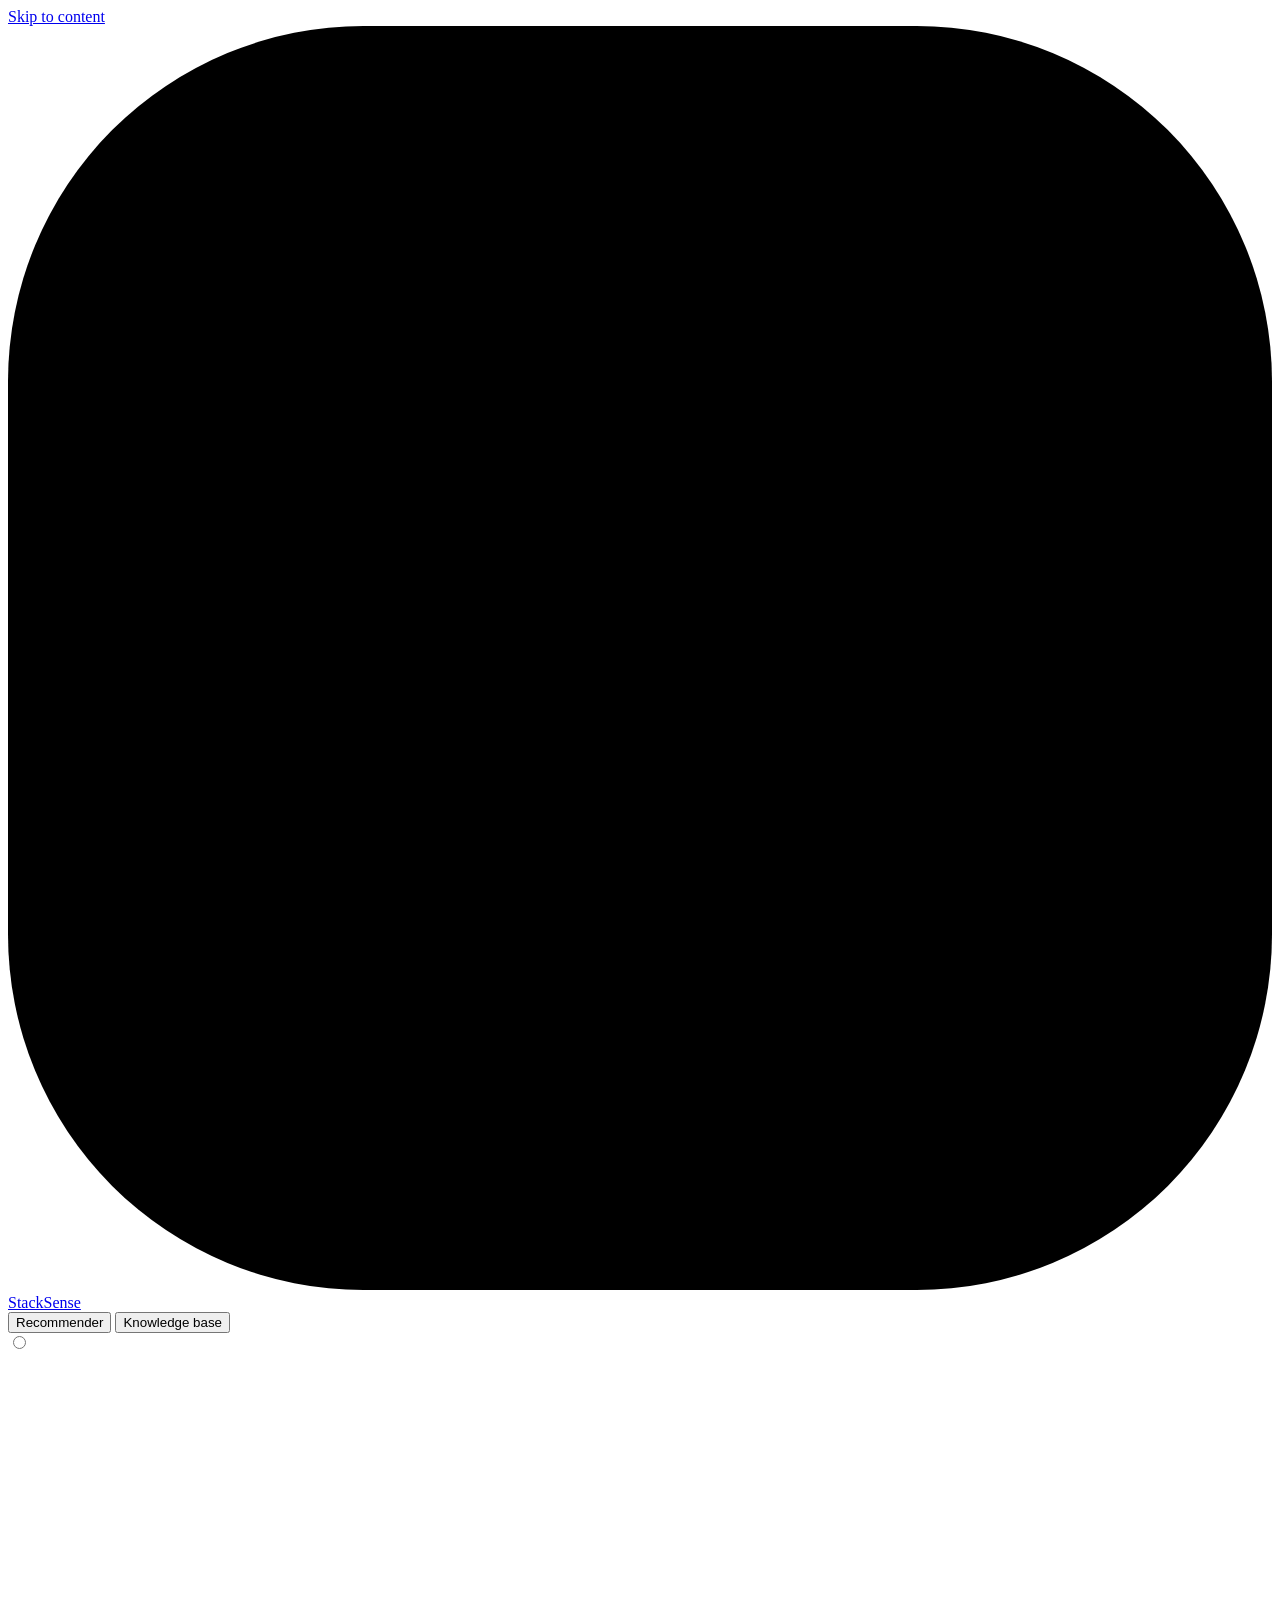
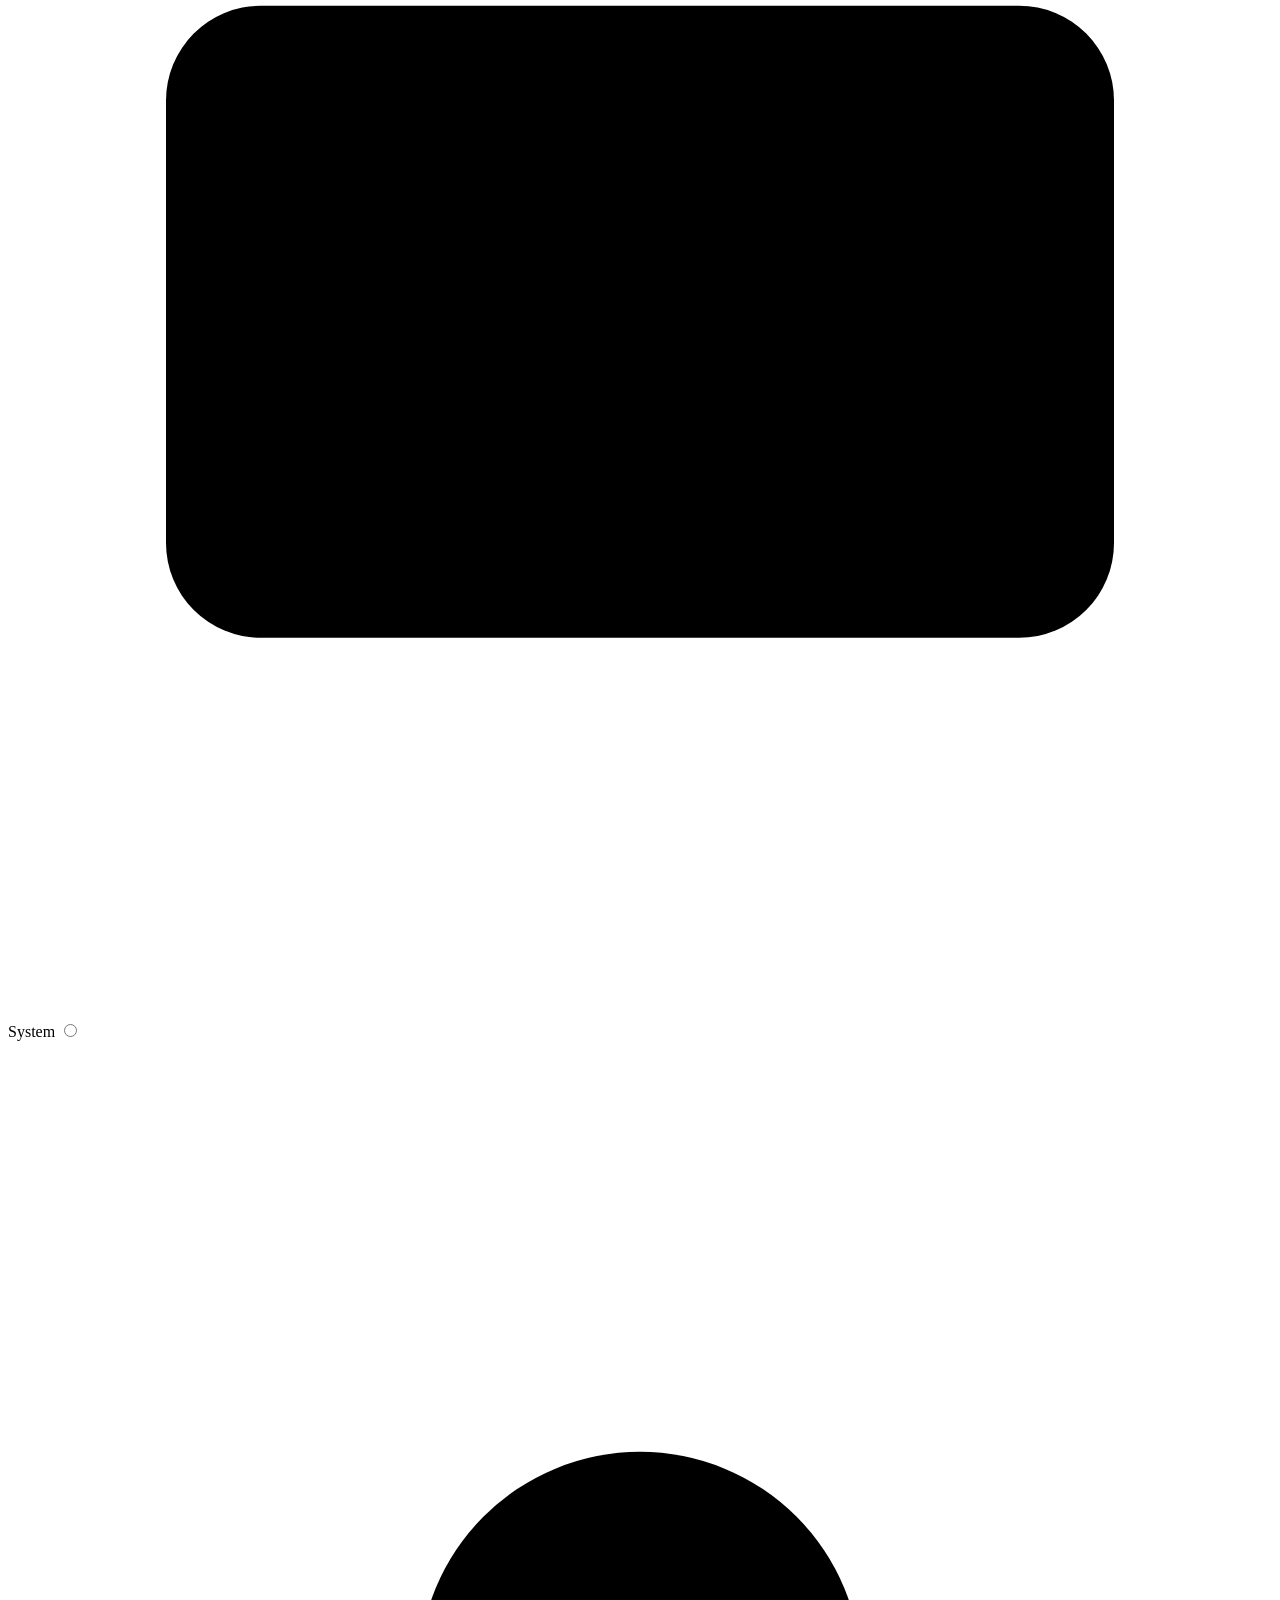
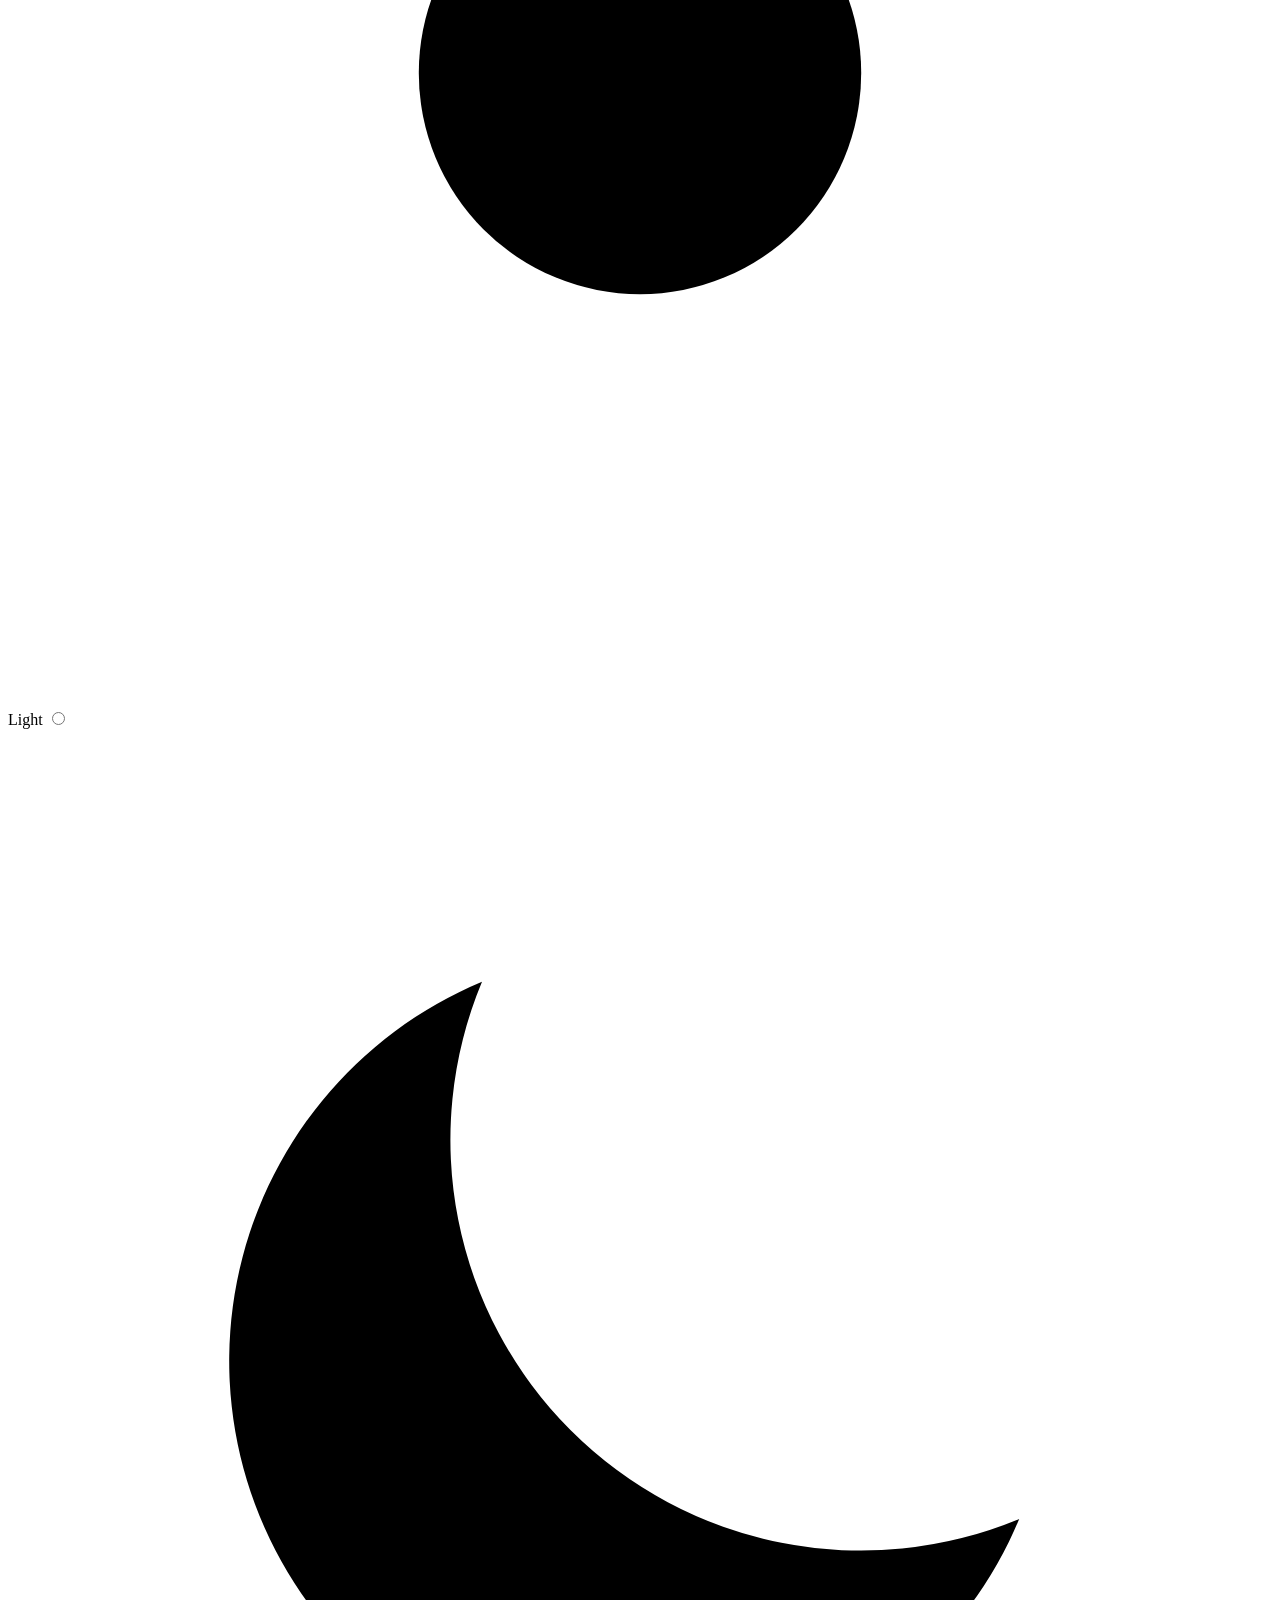
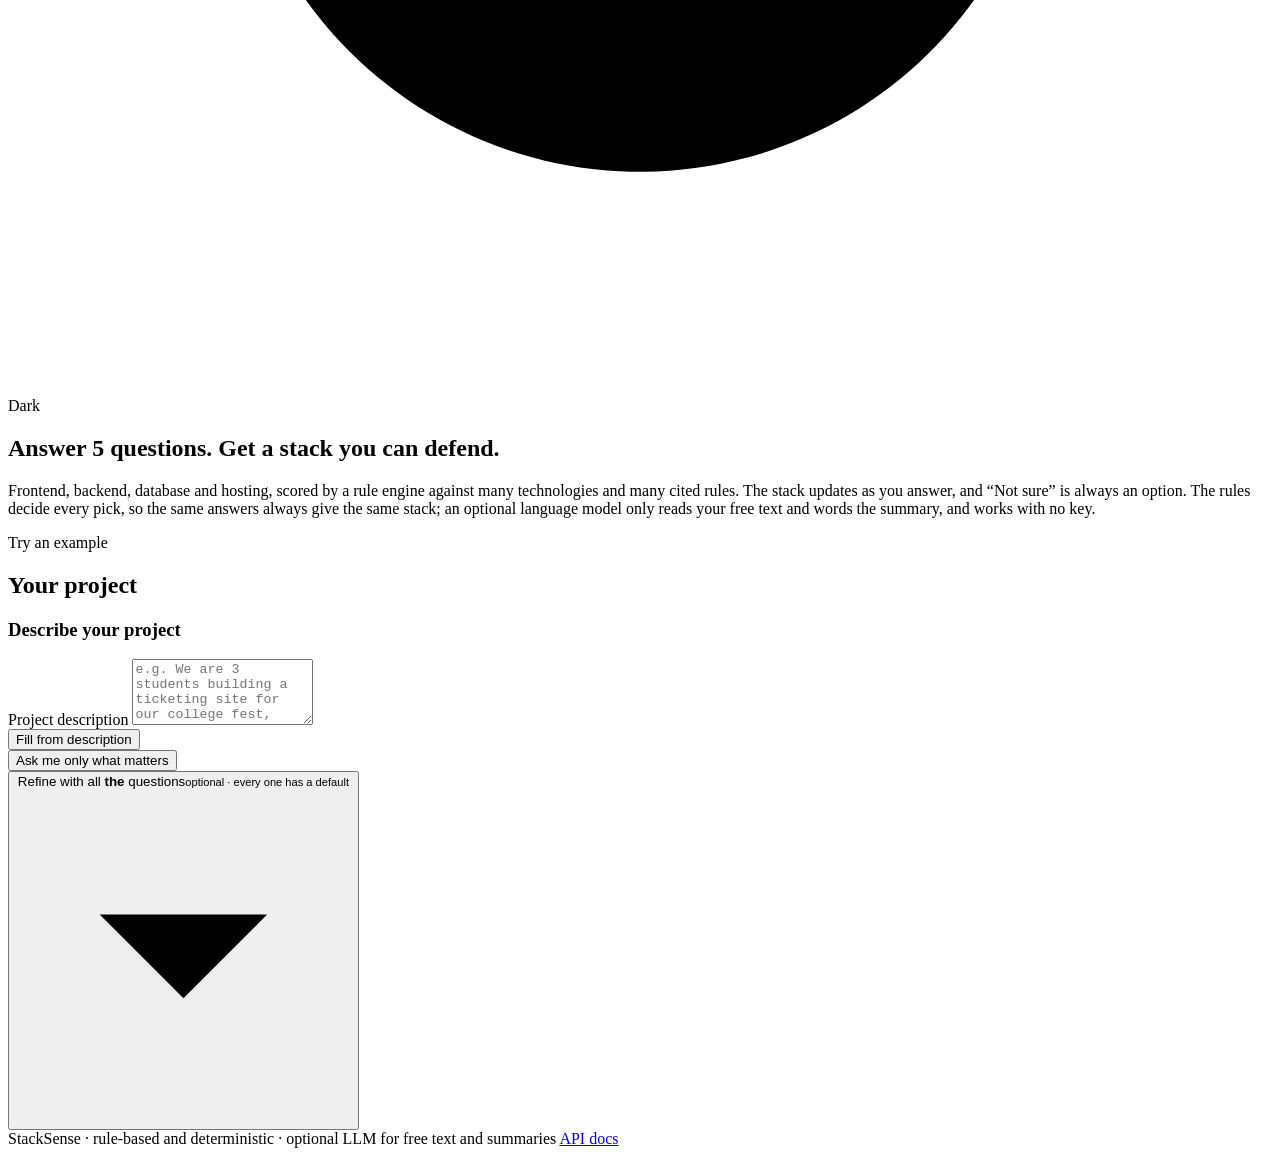
==== app/static/index.html @ 048b0ef7 "Add the web app: API and pages" ====
<!doctype html>
<html lang="en">
<head>
  <meta charset="utf-8">
  <meta name="viewport" content="width=device-width, initial-scale=1">
  <title>StackSense: a tech stack you can defend</title>
  <meta name="description" content="Answer 5 questions (or say Not sure) and StackSense picks a frontend, backend, database and hosting platform with a deterministic, source-cited engine. The rules decide every pick, so the same answers always give the same stack.">
  <meta name="color-scheme" content="light dark">
  <meta name="theme-color" content="#faf7f2" media="(prefers-color-scheme: light)">
  <meta name="theme-color" content="#140d18" media="(prefers-color-scheme: dark)">
  <link rel="icon" href="data:image/svg+xml,%3Csvg xmlns='http://www.w3.org/2000/svg' viewBox='0 0 32 32'%3E%3Crect width='32' height='32' rx='8' fill='%233a1546'/%3E%3Cpath d='M8 10h16M8 16h12M8 22h8' stroke='%23d6ab55' stroke-width='3' stroke-linecap='round'/%3E%3C/svg%3E">
  <link rel="preload" href="/static/fonts/geist-latin.woff2" as="font" type="font/woff2" crossorigin>
  <link rel="stylesheet" href="/static/fonts/fonts.css">
  <link rel="stylesheet" href="/static/styles.css">
  <script>
    /* Apply the saved theme before first paint so the page never flashes the wrong colours. */
    (function () {
      var t = null;
      try { t = new URLSearchParams(location.search).get("theme") || localStorage.getItem("ss-theme"); } catch (e) {}
      if (t === "light" || t === "dark") document.documentElement.setAttribute("data-theme", t);
    })();
  </script>
</head>
<body>
  <a class="skip" href="#main">Skip to content</a>

  <header class="top">
    <div class="top-in">
      <a class="brand" href="#" data-go="app" aria-label="StackSense home">
        <svg class="brand-mark" viewBox="0 0 32 32" aria-hidden="true"><rect width="32" height="32" rx="9"/><path d="M8 10.5h16M8 16h11.5M8 21.5h7"/></svg>
        <span>StackSense</span>
      </a>
      <nav class="nav" aria-label="Main">
        <button class="nav-b" type="button" data-view="app" aria-current="page">Recommender</button>
        <button class="nav-b" type="button" data-view="kb">Knowledge base</button>
      </nav>
      <div class="theme" role="radiogroup" aria-label="Colour theme">
        <label title="Follow system"><input type="radio" name="theme" value="auto"><svg viewBox="0 0 20 20" aria-hidden="true"><rect x="2.5" y="4" width="15" height="10" rx="1.5"/><path d="M7 17h6"/></svg><span class="sr-only">System</span></label>
        <label title="Light"><input type="radio" name="theme" value="light"><svg viewBox="0 0 20 20" aria-hidden="true"><circle cx="10" cy="10" r="3.5"/><path d="M10 2v2M10 16v2M2 10h2M16 10h2M4.3 4.3l1.4 1.4M14.3 14.3l1.4 1.4M4.3 15.7l1.4-1.4M14.3 5.7l1.4-1.4"/></svg><span class="sr-only">Light</span></label>
        <label title="Dark"><input type="radio" name="theme" value="dark"><svg viewBox="0 0 20 20" aria-hidden="true"><path d="M16 12.5A6.5 6.5 0 0 1 7.5 4a6.5 6.5 0 1 0 8.5 8.5z"/></svg><span class="sr-only">Dark</span></label>
      </div>
    </div>
  </header>

  <main id="main" tabindex="-1">
    <section id="view-app" class="view active" aria-label="Recommender">
      <div class="work">
        <div class="side">
        <div class="intro">
          <h1>Answer 5 questions. Get a stack you can defend.</h1>
          <p class="lead">Frontend, backend, database and hosting, scored by a rule engine against <span id="n-tech">many</span> technologies and <span id="n-rules">many</span> cited rules. The stack updates as you answer, and “Not sure” is always an option. The rules decide every pick, so the same answers always give the same stack; an optional language model only reads your free text and words the summary, and works with no key.</p>
          <div class="examples" id="examples-wrap">
            <span class="ex-label">Try an example</span>
            <div class="ex-row" id="examples"></div>
          </div>
        </div>
        <aside class="ask" aria-labelledby="ask-h">
          <h2 id="ask-h" class="sr-only">Your project</h2>
          <section class="brief" aria-labelledby="brief-h">
            <h3 id="brief-h">Describe your project</h3>
            <label for="brief-text" class="sr-only">Project description</label>
            <textarea id="brief-text" rows="4" maxlength="4000" placeholder="e.g. We are 3 students building a ticketing site for our college fest, about 20,000 visitors a day, ₹5,000 a month for hosting. We know React and Node."></textarea>
            <div class="brief-row"><button type="button" id="brief-btn" class="ex">Fill from description</button><span id="brief-llm" class="muted small"></span></div>
            <div id="brief-out" hidden aria-live="polite"></div>
          </section>
          <form id="quick" autocomplete="off" novalidate></form>
          <div class="asknext">
            <button type="button" id="asknext-btn" class="link-btn">Ask me only what matters</button>
            <div id="asknext-out" hidden aria-live="polite"></div>
          </div>
          <div class="refine-wrap">
            <button type="button" id="refine-toggle" class="refine-toggle" aria-expanded="false" aria-controls="refine">
              <span>Refine with all <b id="n-q">the</b> questions</span><small id="refine-count">optional · every one has a default</small>
              <svg viewBox="0 0 16 16" aria-hidden="true"><path d="M4 6l4 4 4-4"/></svg>
            </button>
            <div id="refine" class="refine" hidden>
              <form id="form" autocomplete="off" novalidate></form>
              <button id="reset" class="link-btn" type="button">Reset every answer to its default</button>
            </div>
          </div>
        </aside>
        </div>

        <section id="out" class="out" aria-label="Recommendation" aria-live="polite"></section>
      </div>
    </section>

    <section id="view-kb" class="view" aria-label="Knowledge base"></section>
  </main>

  <div class="sumbar" id="sumbar" hidden>
    <button type="button" class="sb-in" id="sumbar-btn">
      <span class="sb-picks" id="sumbar-picks"></span>
      <span class="sb-cost"><b class="mono" id="sumbar-cost"></b><small><i class="sb-dot" aria-hidden="true"></i><span class="sb-st">Full result</span></small></span>
    </button>
  </div>
  <div id="gpop" class="gpop" role="dialog" tabindex="-1" hidden></div>

  <footer class="foot">
    <span>StackSense · rule-based and deterministic · optional LLM for free text and summaries</span>
    <a href="/docs" target="_blank" rel="noopener">API docs</a>
  </footer>
  <script src="/static/share.js"></script>
  <script src="/static/app.js"></script>
</body>
</html>
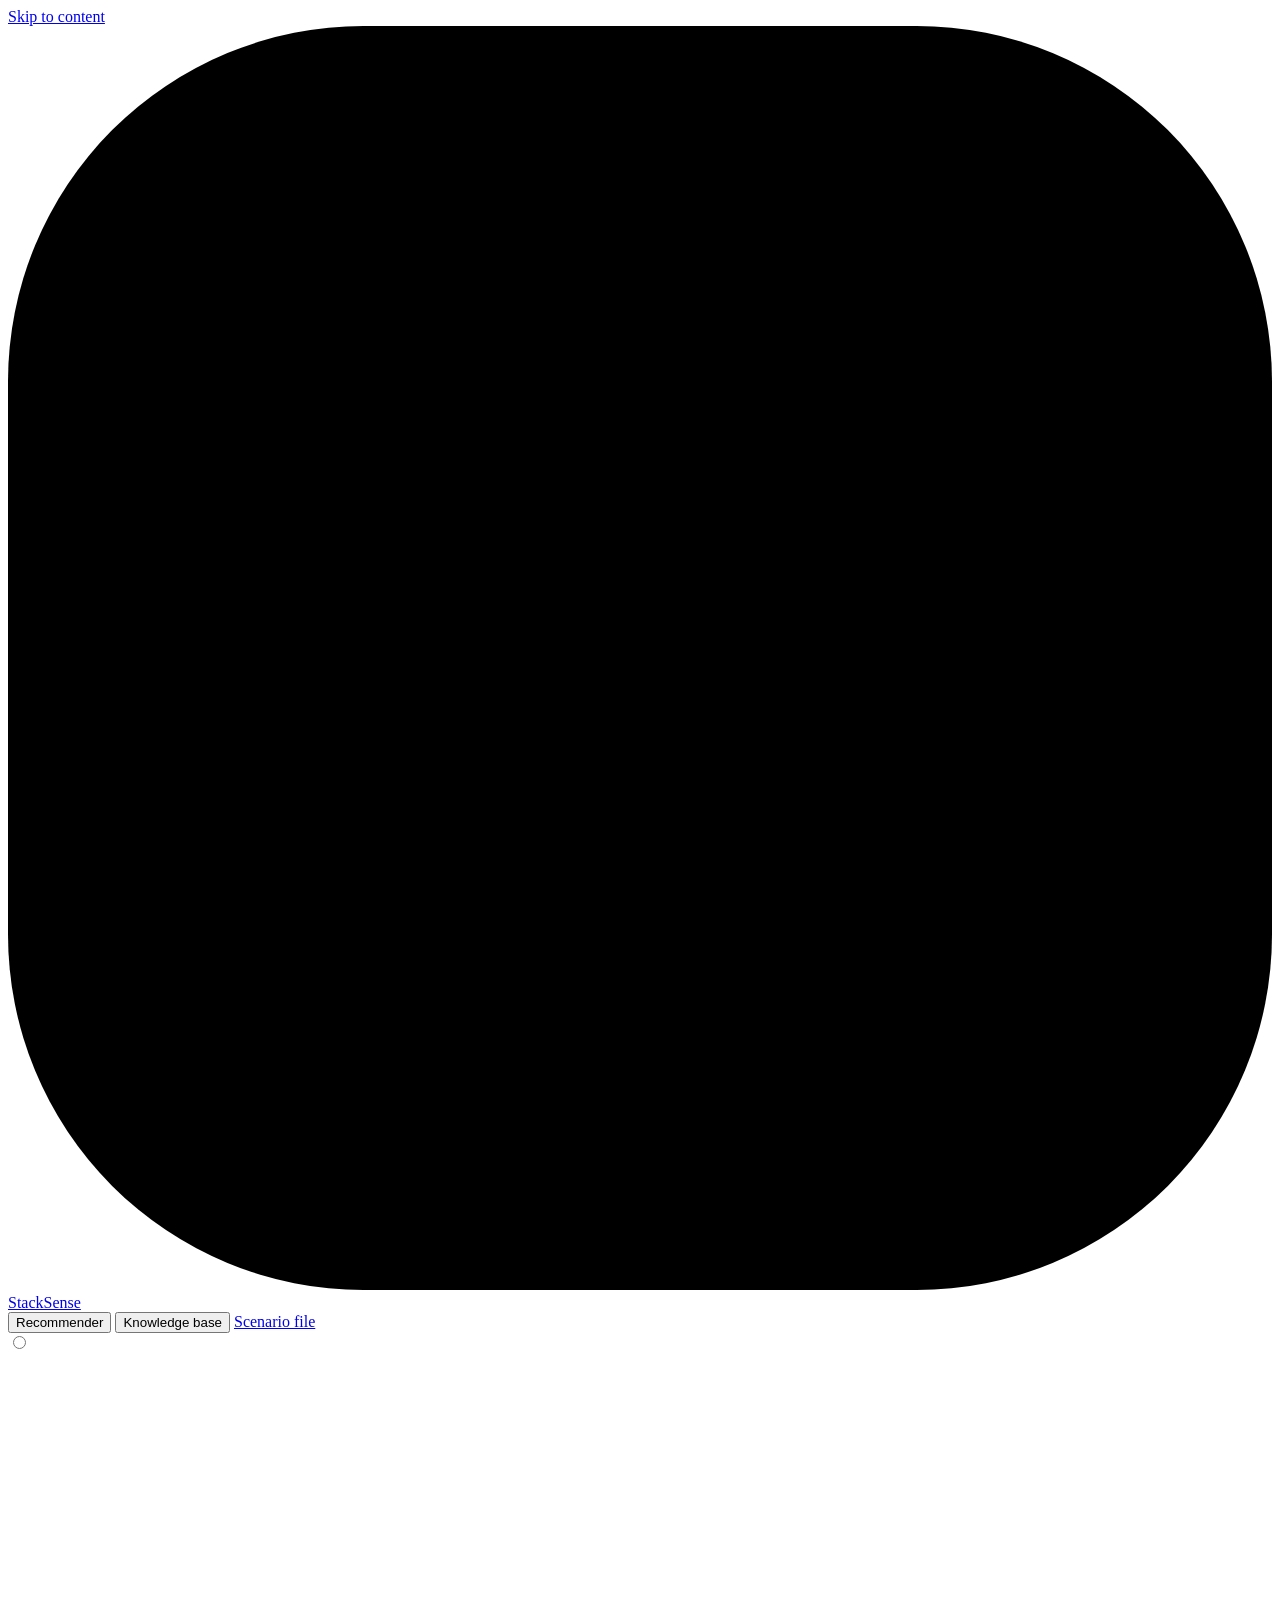
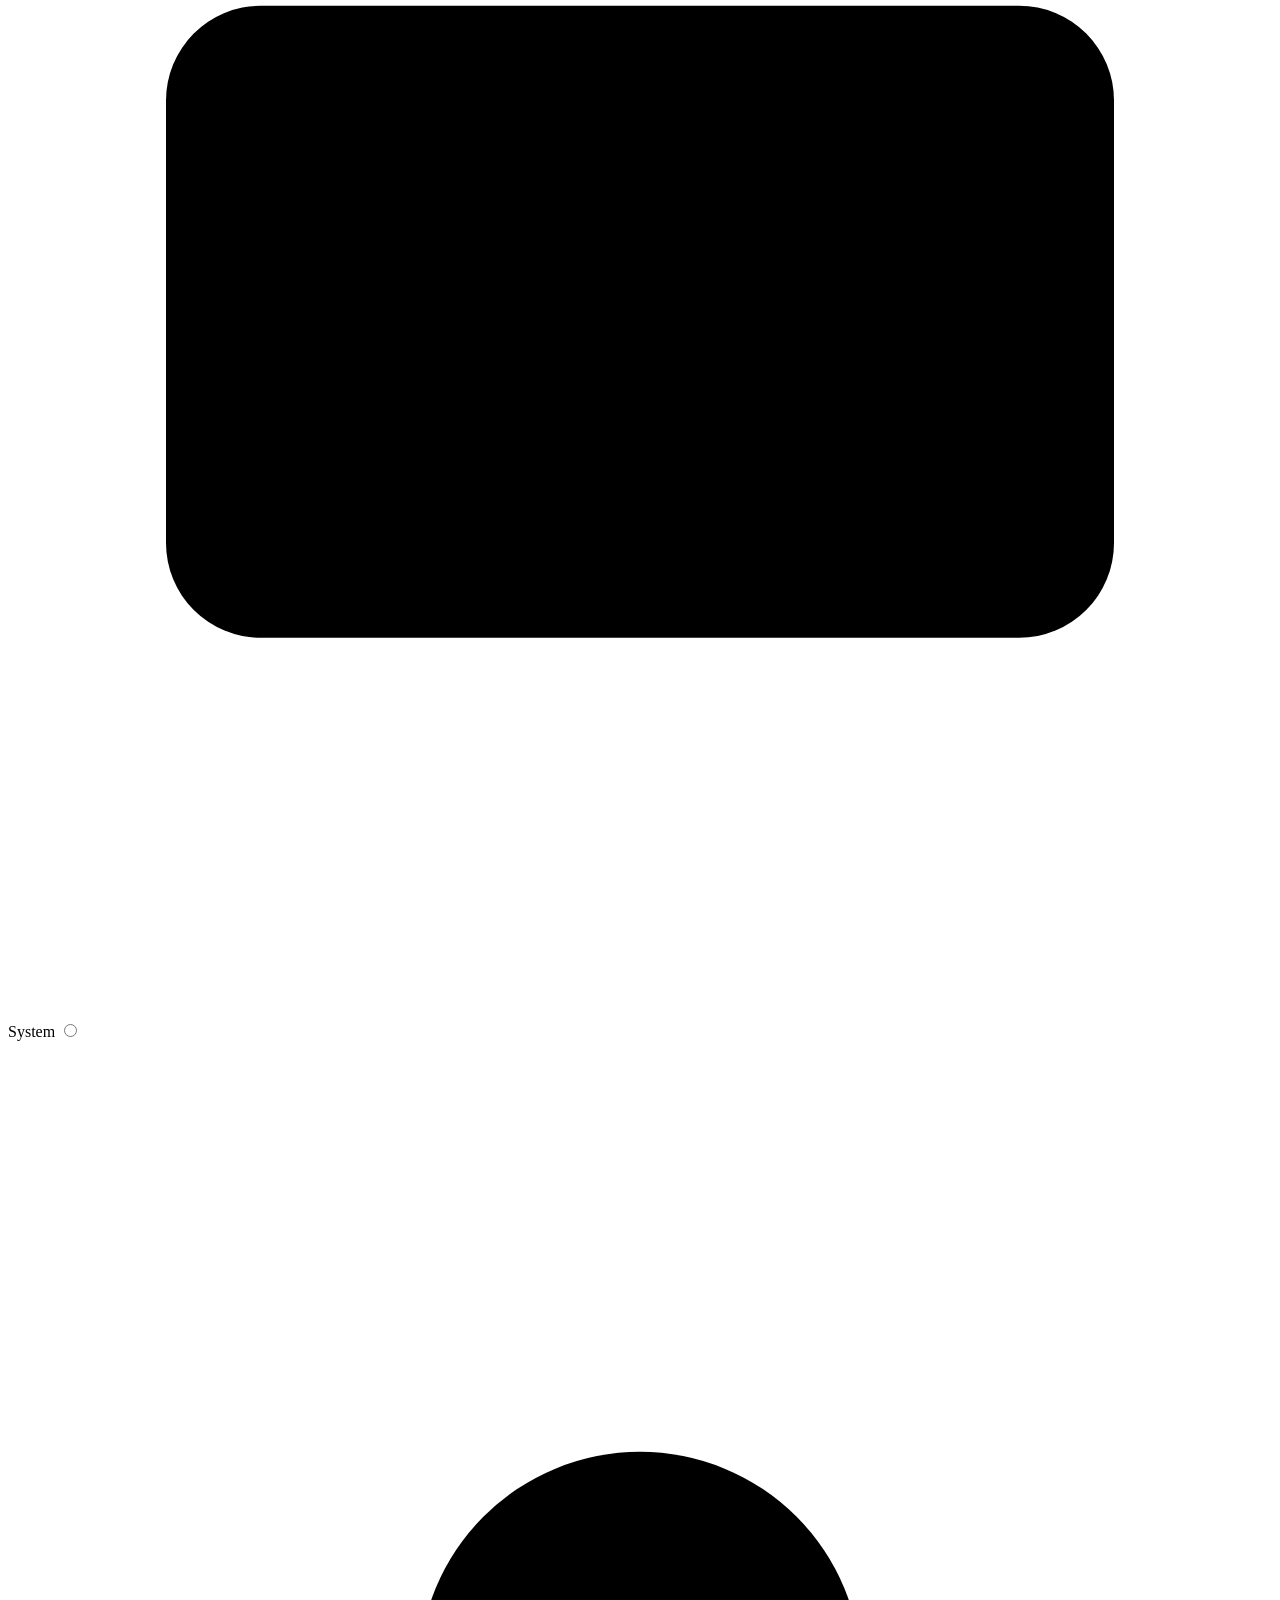
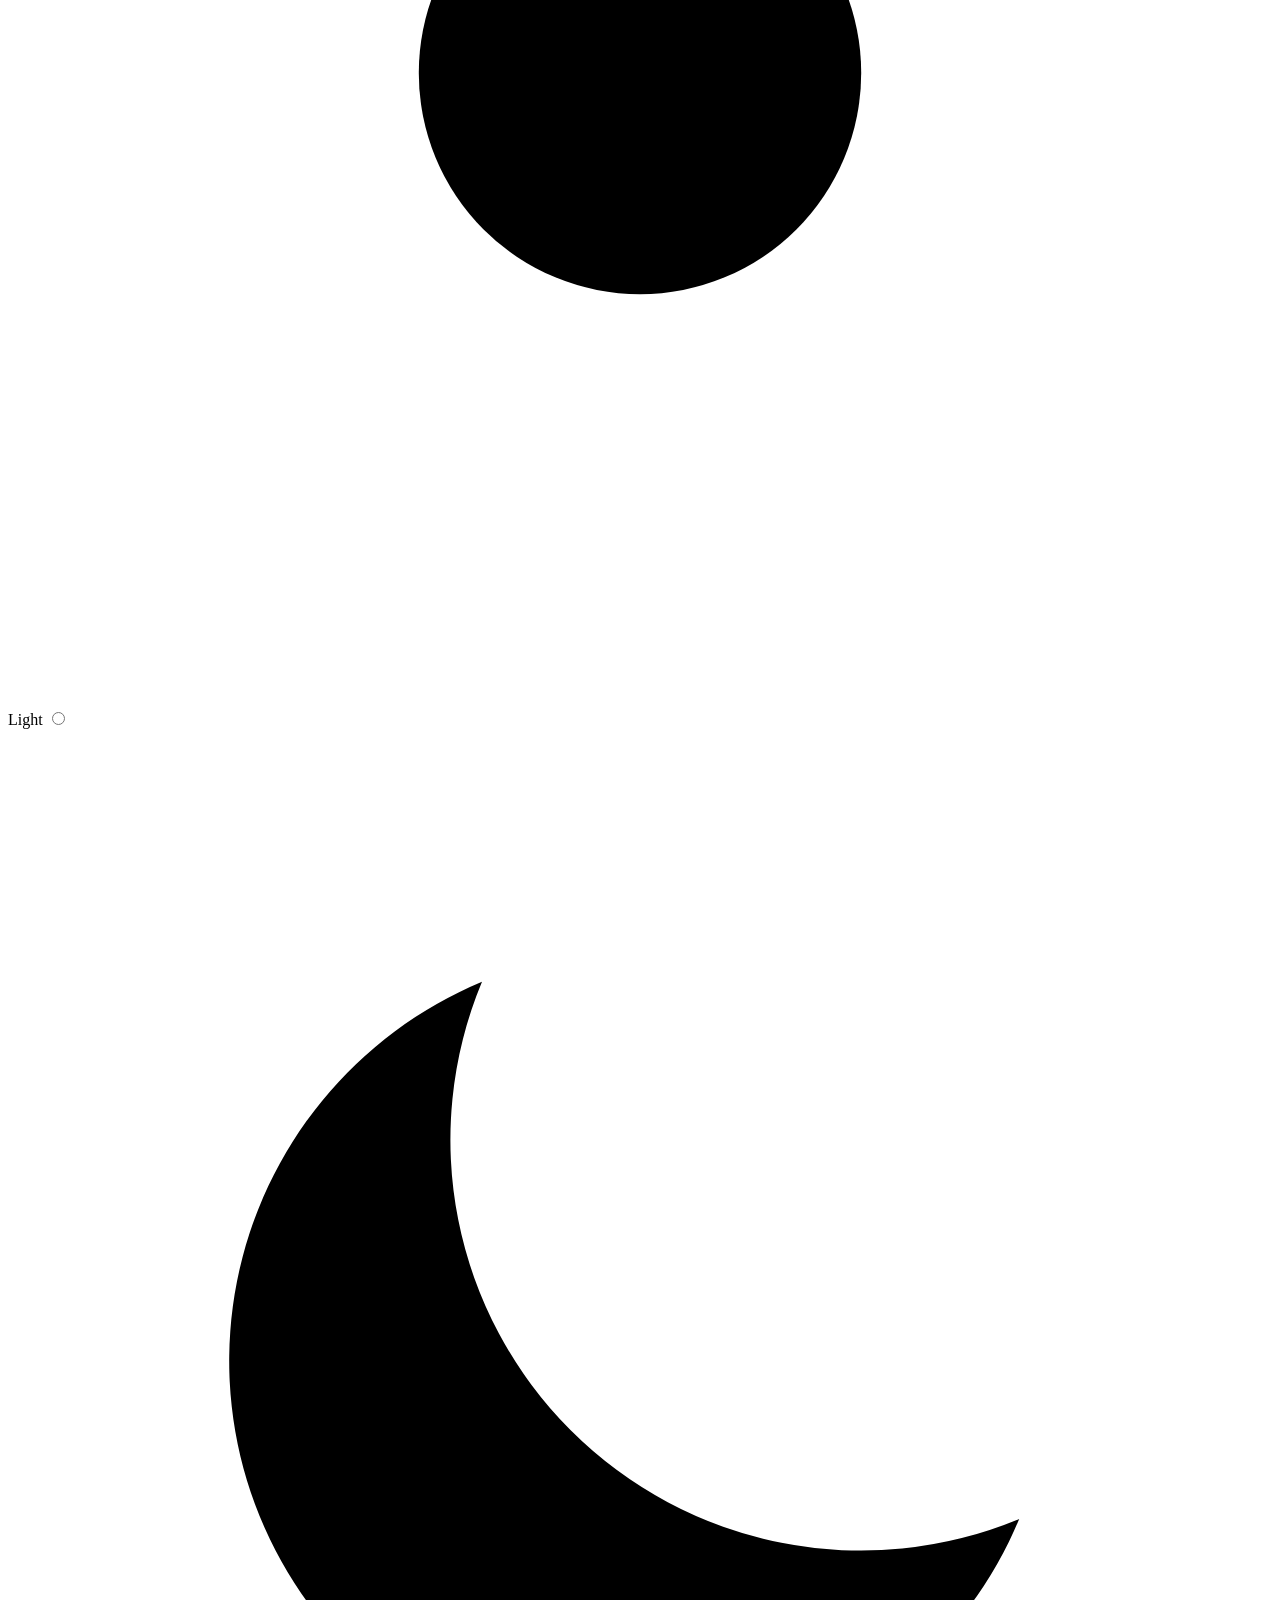
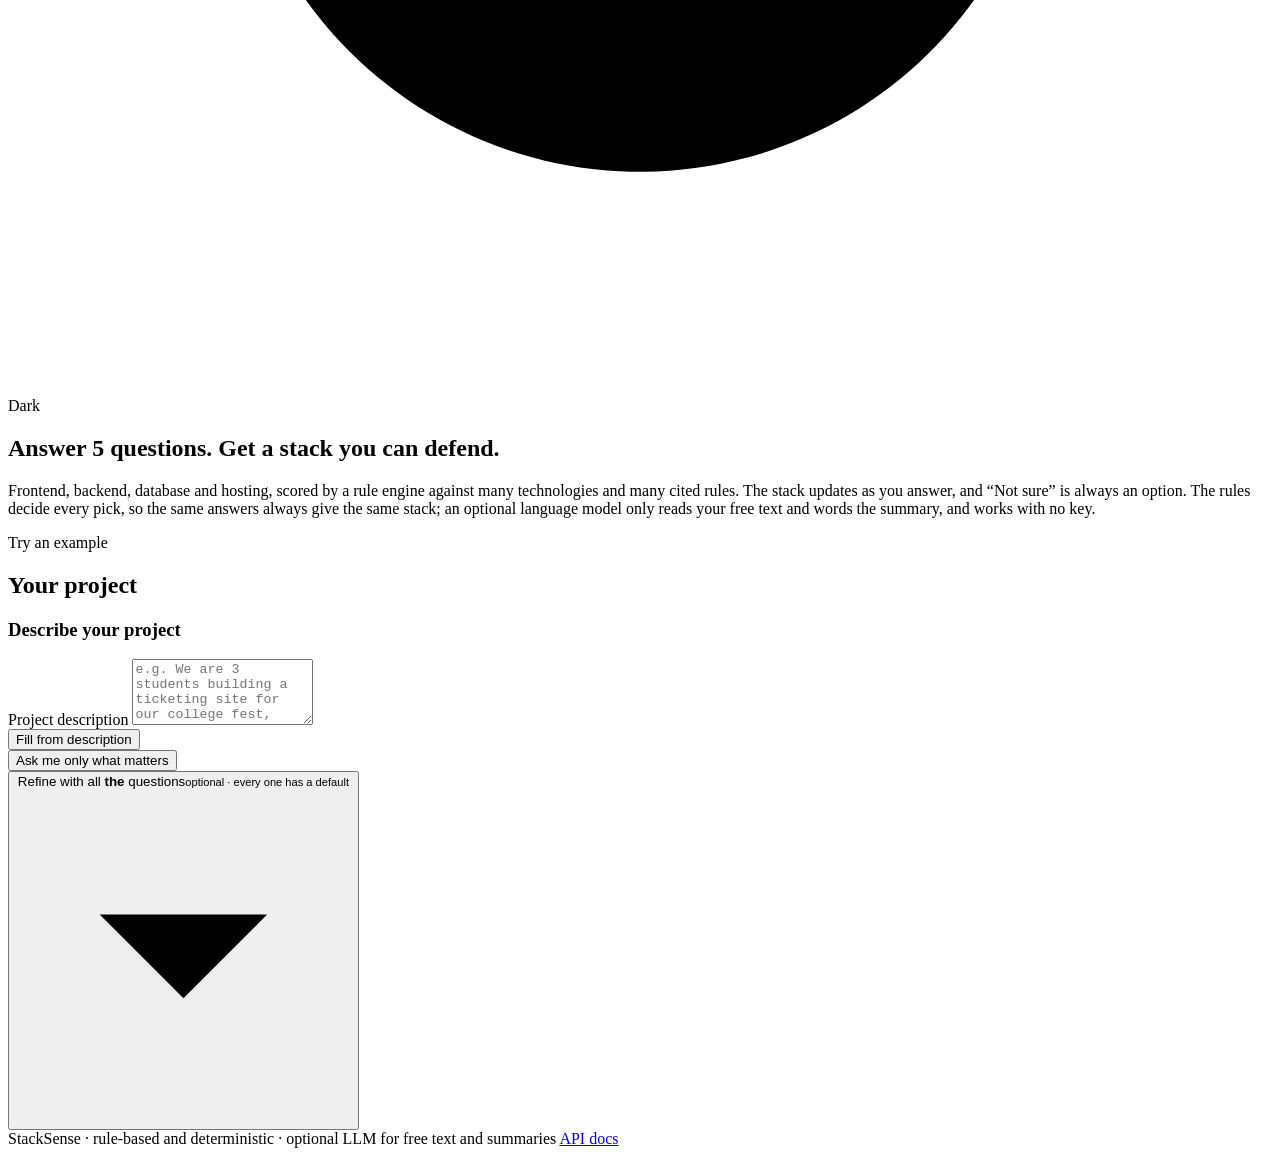
==== commit 27f3a11f: "Link the home page to the scenario page and say plainly when the language model is off - Link the ho" ====
--- a/app/static/index.html
+++ b/app/static/index.html
@@ -33,6 +33,7 @@
       <nav class="nav" aria-label="Main">
         <button class="nav-b" type="button" data-view="app" aria-current="page">Recommender</button>
         <button class="nav-b" type="button" data-view="kb">Knowledge base</button>
+        <a class="nav-b" href="/scenario">Scenario file</a>
       </nav>
       <div class="theme" role="radiogroup" aria-label="Colour theme">
         <label title="Follow system"><input type="radio" name="theme" value="auto"><svg viewBox="0 0 20 20" aria-hidden="true"><rect x="2.5" y="4" width="15" height="10" rx="1.5"/><path d="M7 17h6"/></svg><span class="sr-only">System</span></label>
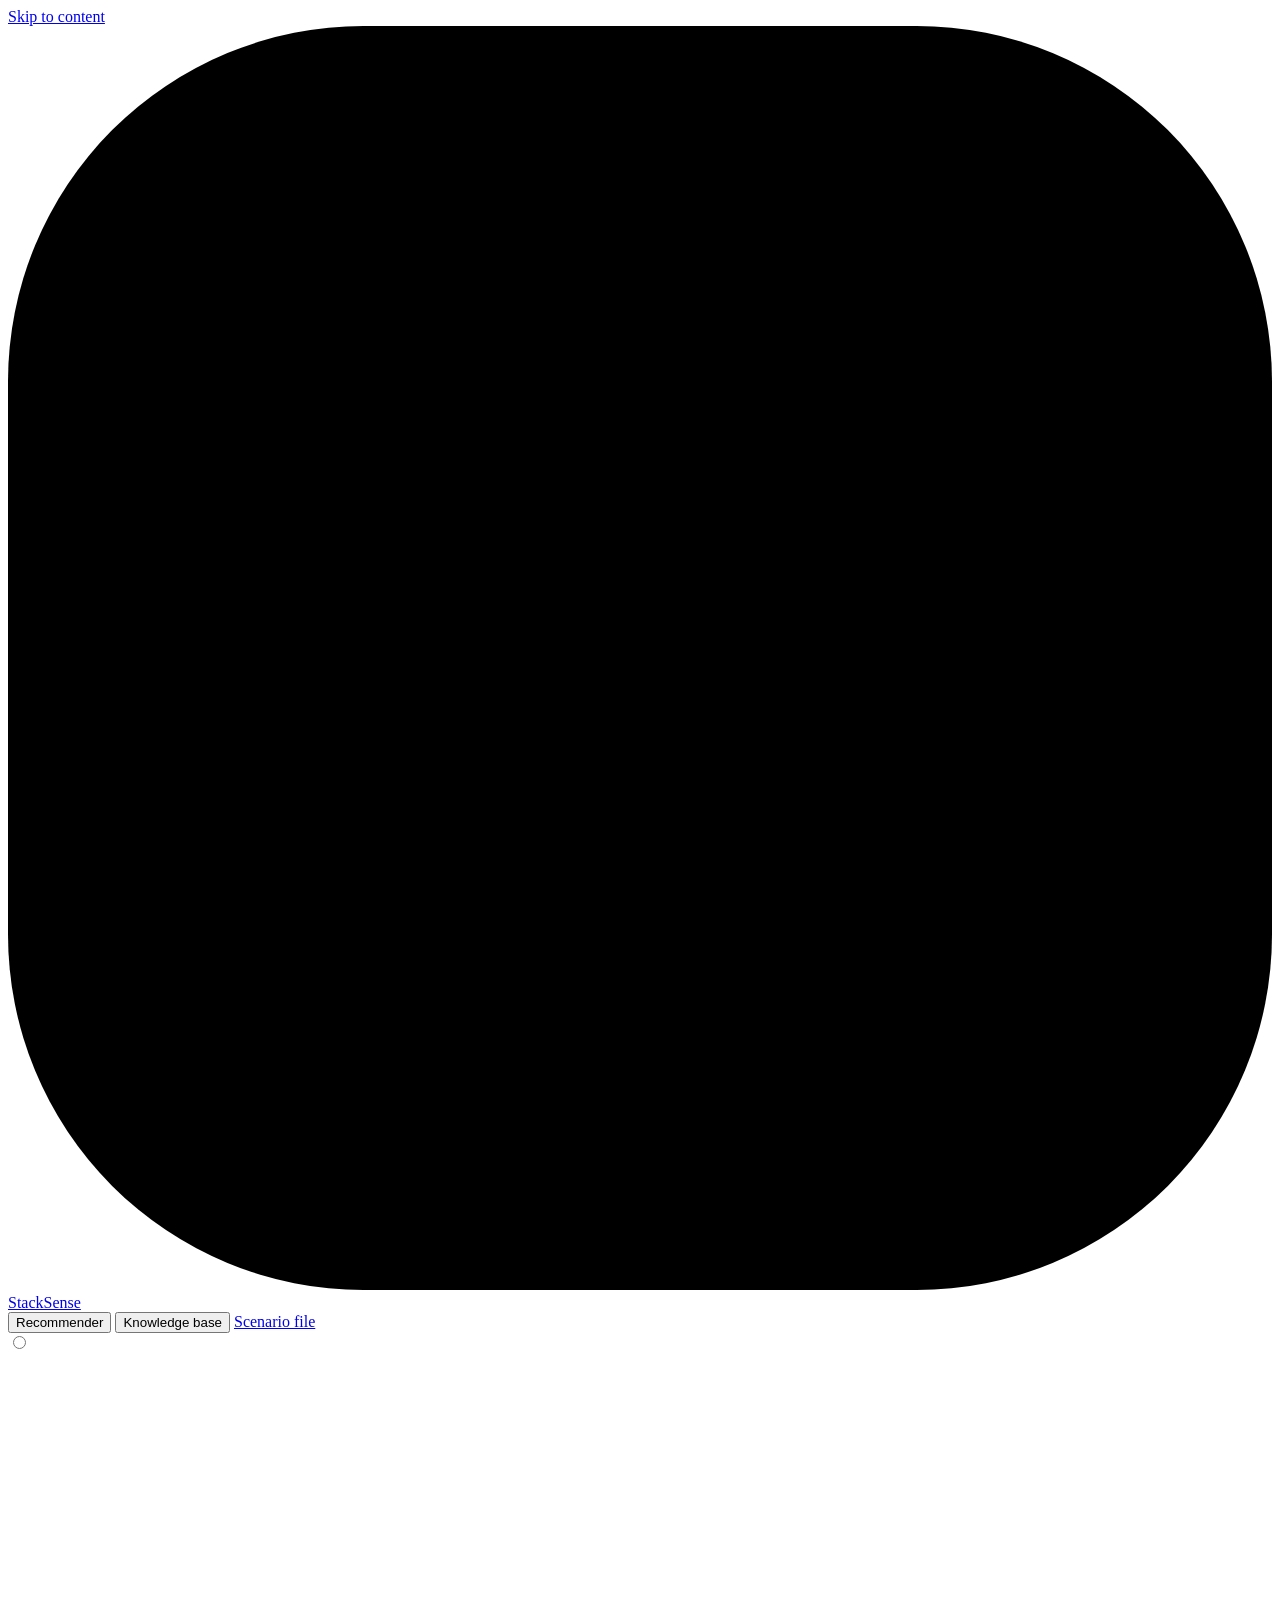
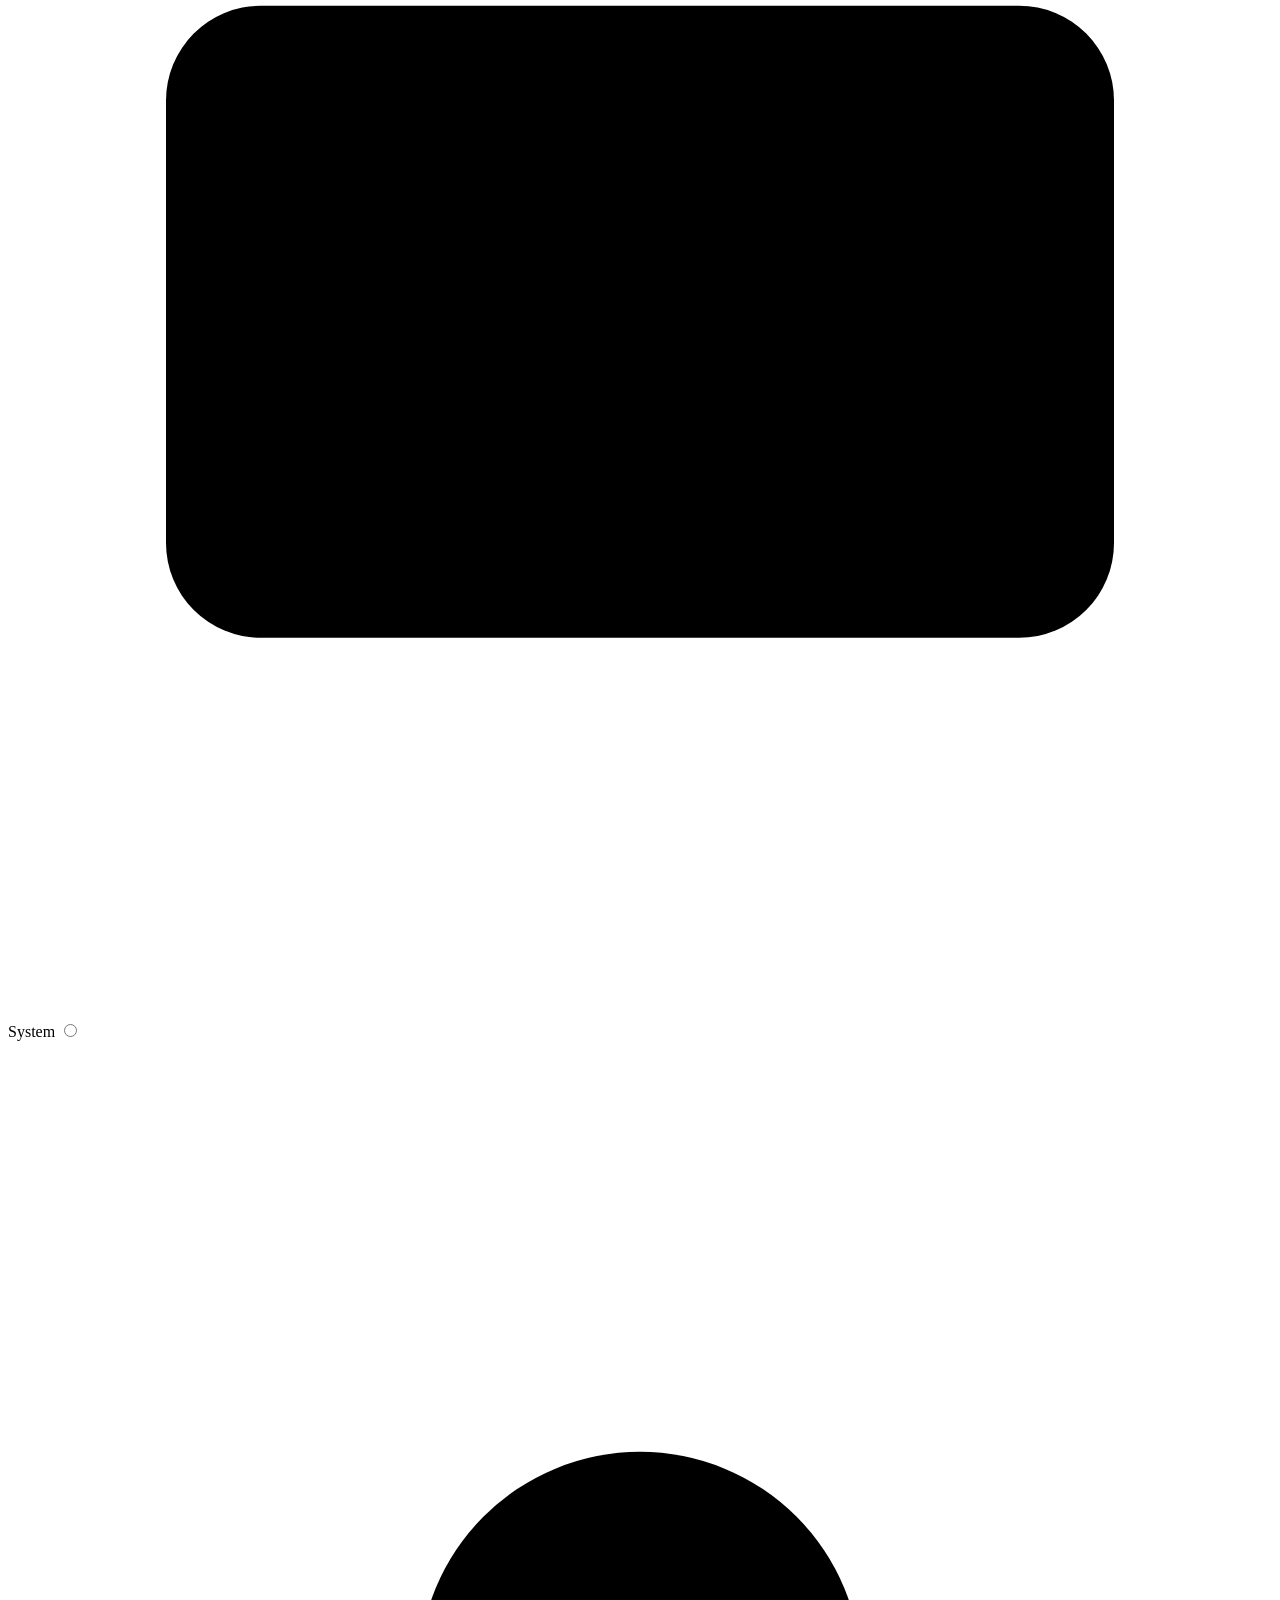
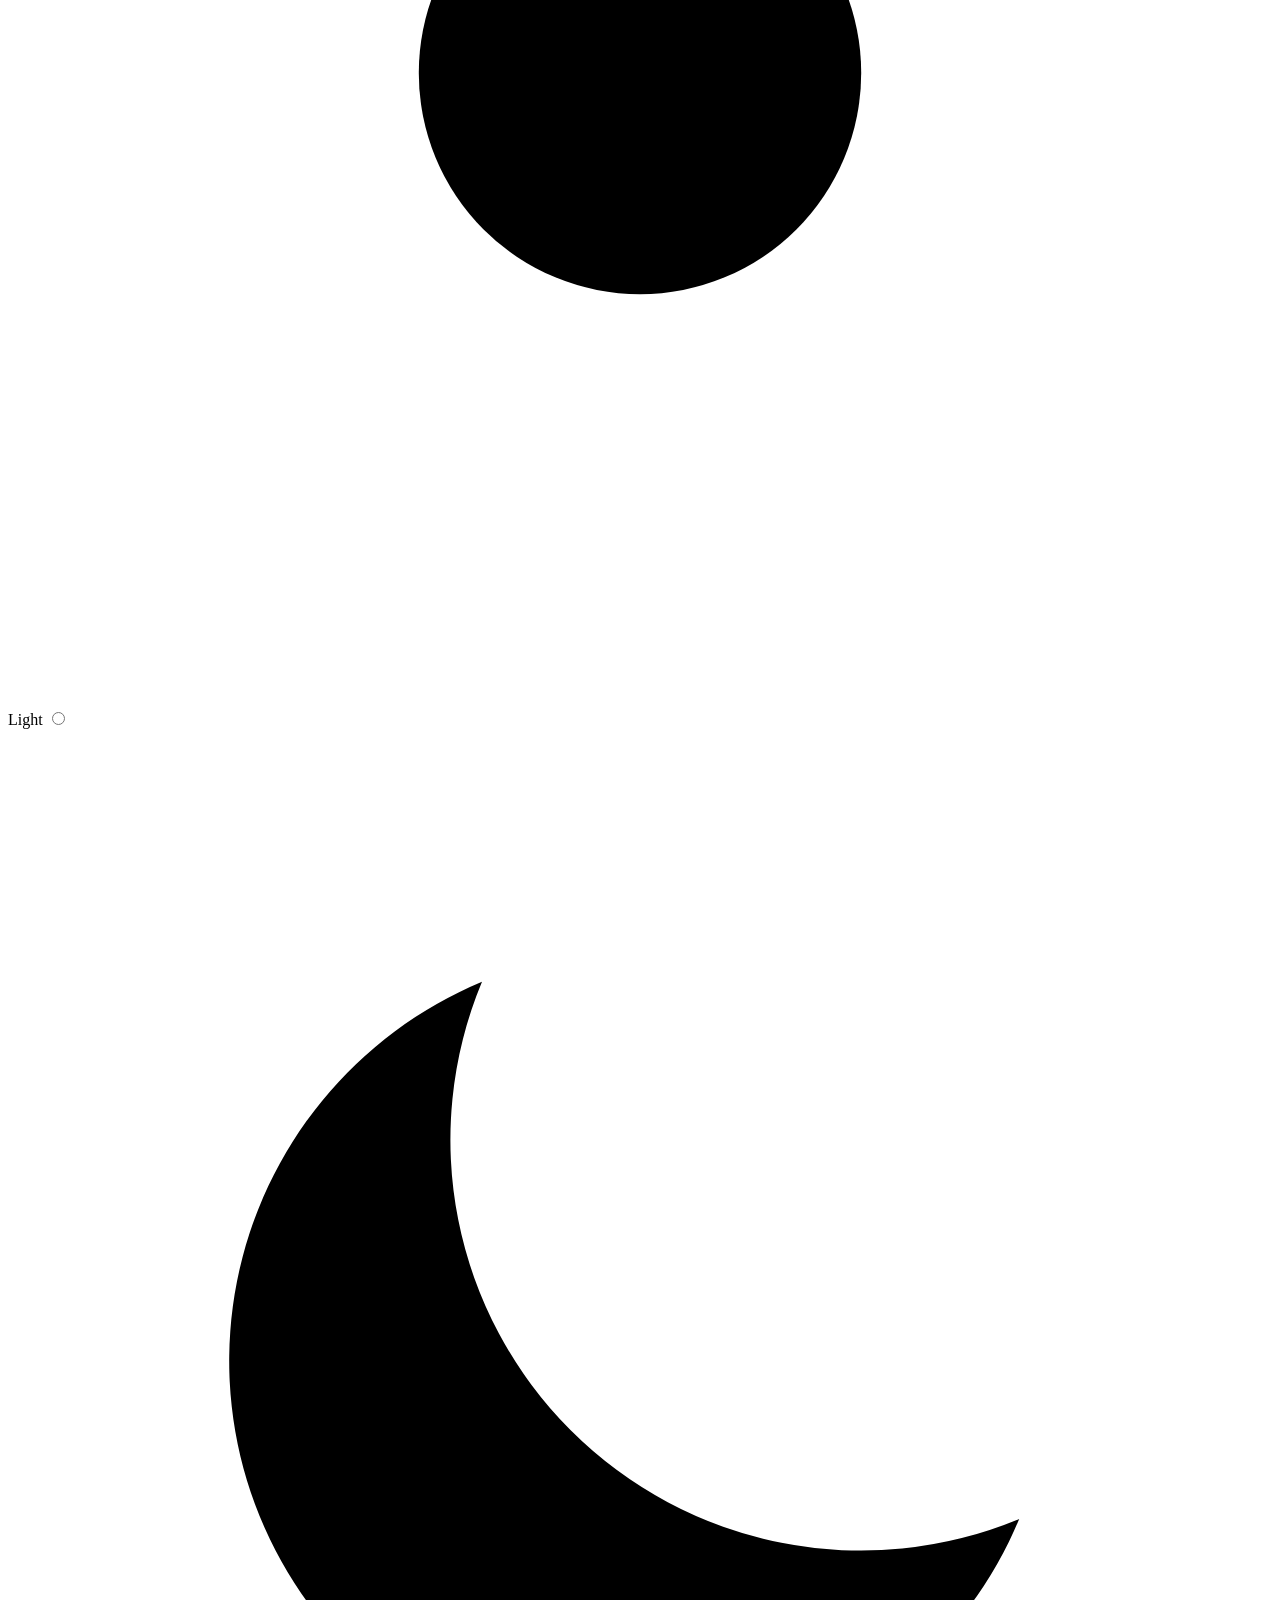
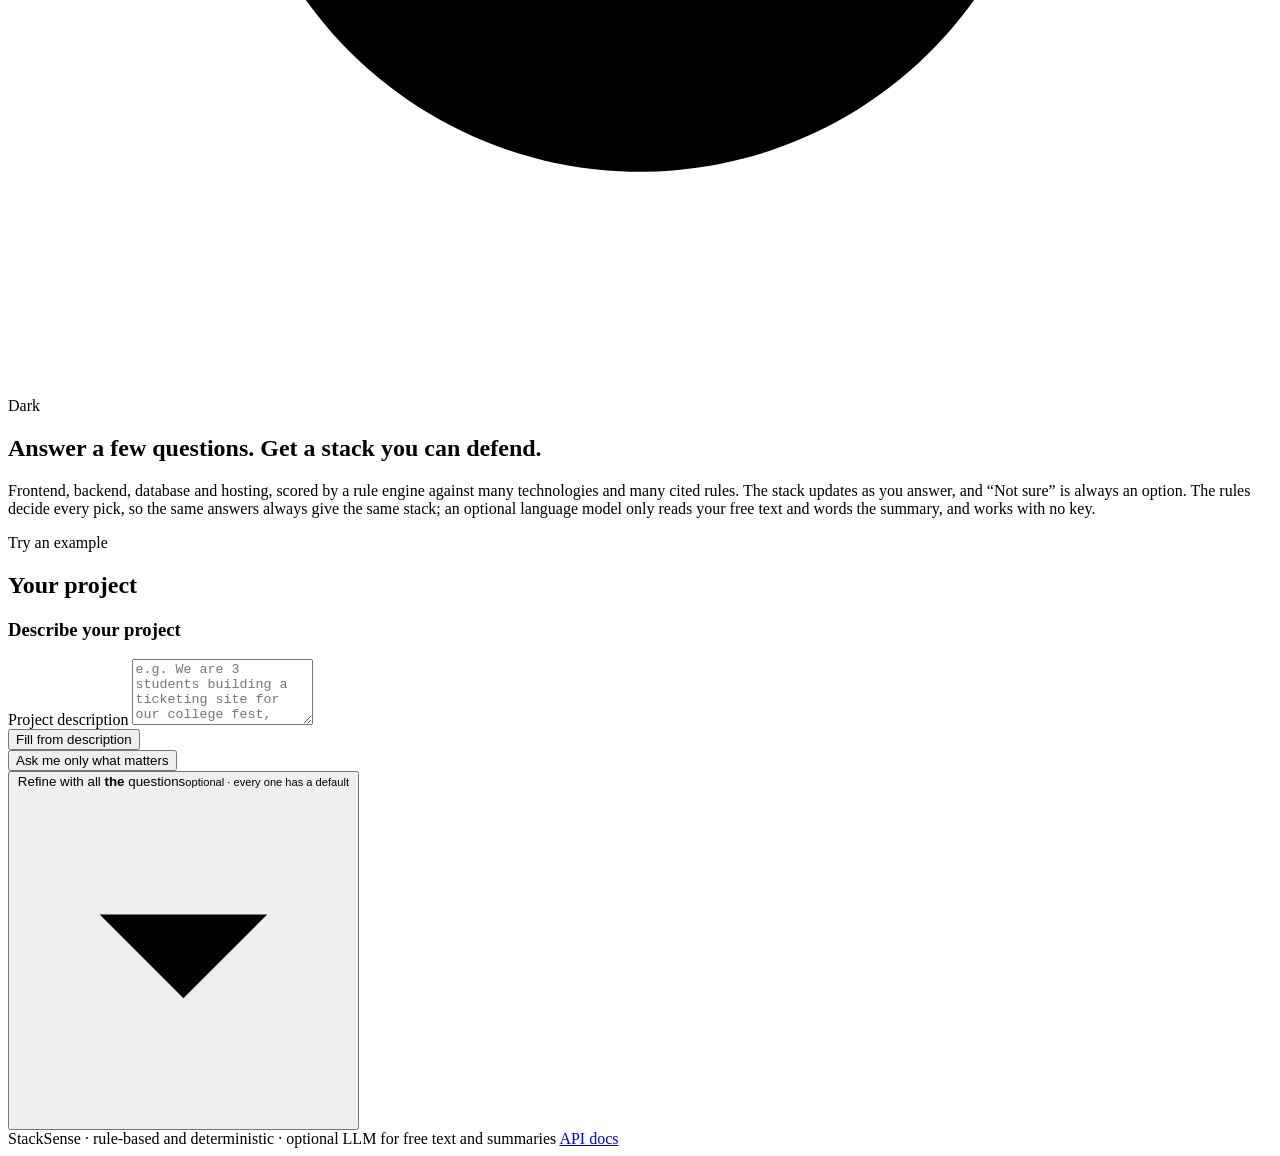
==== commit b0562b98: "Fill the page heading's question count from the quick form, which asks 7 questions, not 5" ====
--- a/app/static/index.html
+++ b/app/static/index.html
@@ -4,7 +4,7 @@
   <meta charset="utf-8">
   <meta name="viewport" content="width=device-width, initial-scale=1">
   <title>StackSense: a tech stack you can defend</title>
-  <meta name="description" content="Answer 5 questions (or say Not sure) and StackSense picks a frontend, backend, database and hosting platform with a deterministic, source-cited engine. The rules decide every pick, so the same answers always give the same stack.">
+  <meta name="description" content="Answer a few questions (or say Not sure) and StackSense picks a frontend, backend, database and hosting platform with a deterministic, source-cited engine. The rules decide every pick, so the same answers always give the same stack.">
   <meta name="color-scheme" content="light dark">
   <meta name="theme-color" content="#faf7f2" media="(prefers-color-scheme: light)">
   <meta name="theme-color" content="#140d18" media="(prefers-color-scheme: dark)">
@@ -48,7 +48,7 @@
       <div class="work">
         <div class="side">
         <div class="intro">
-          <h1>Answer 5 questions. Get a stack you can defend.</h1>
+          <h1>Answer <span id="n-quick">a few</span> questions. Get a stack you can defend.</h1>
           <p class="lead">Frontend, backend, database and hosting, scored by a rule engine against <span id="n-tech">many</span> technologies and <span id="n-rules">many</span> cited rules. The stack updates as you answer, and “Not sure” is always an option. The rules decide every pick, so the same answers always give the same stack; an optional language model only reads your free text and words the summary, and works with no key.</p>
           <div class="examples" id="examples-wrap">
             <span class="ex-label">Try an example</span>
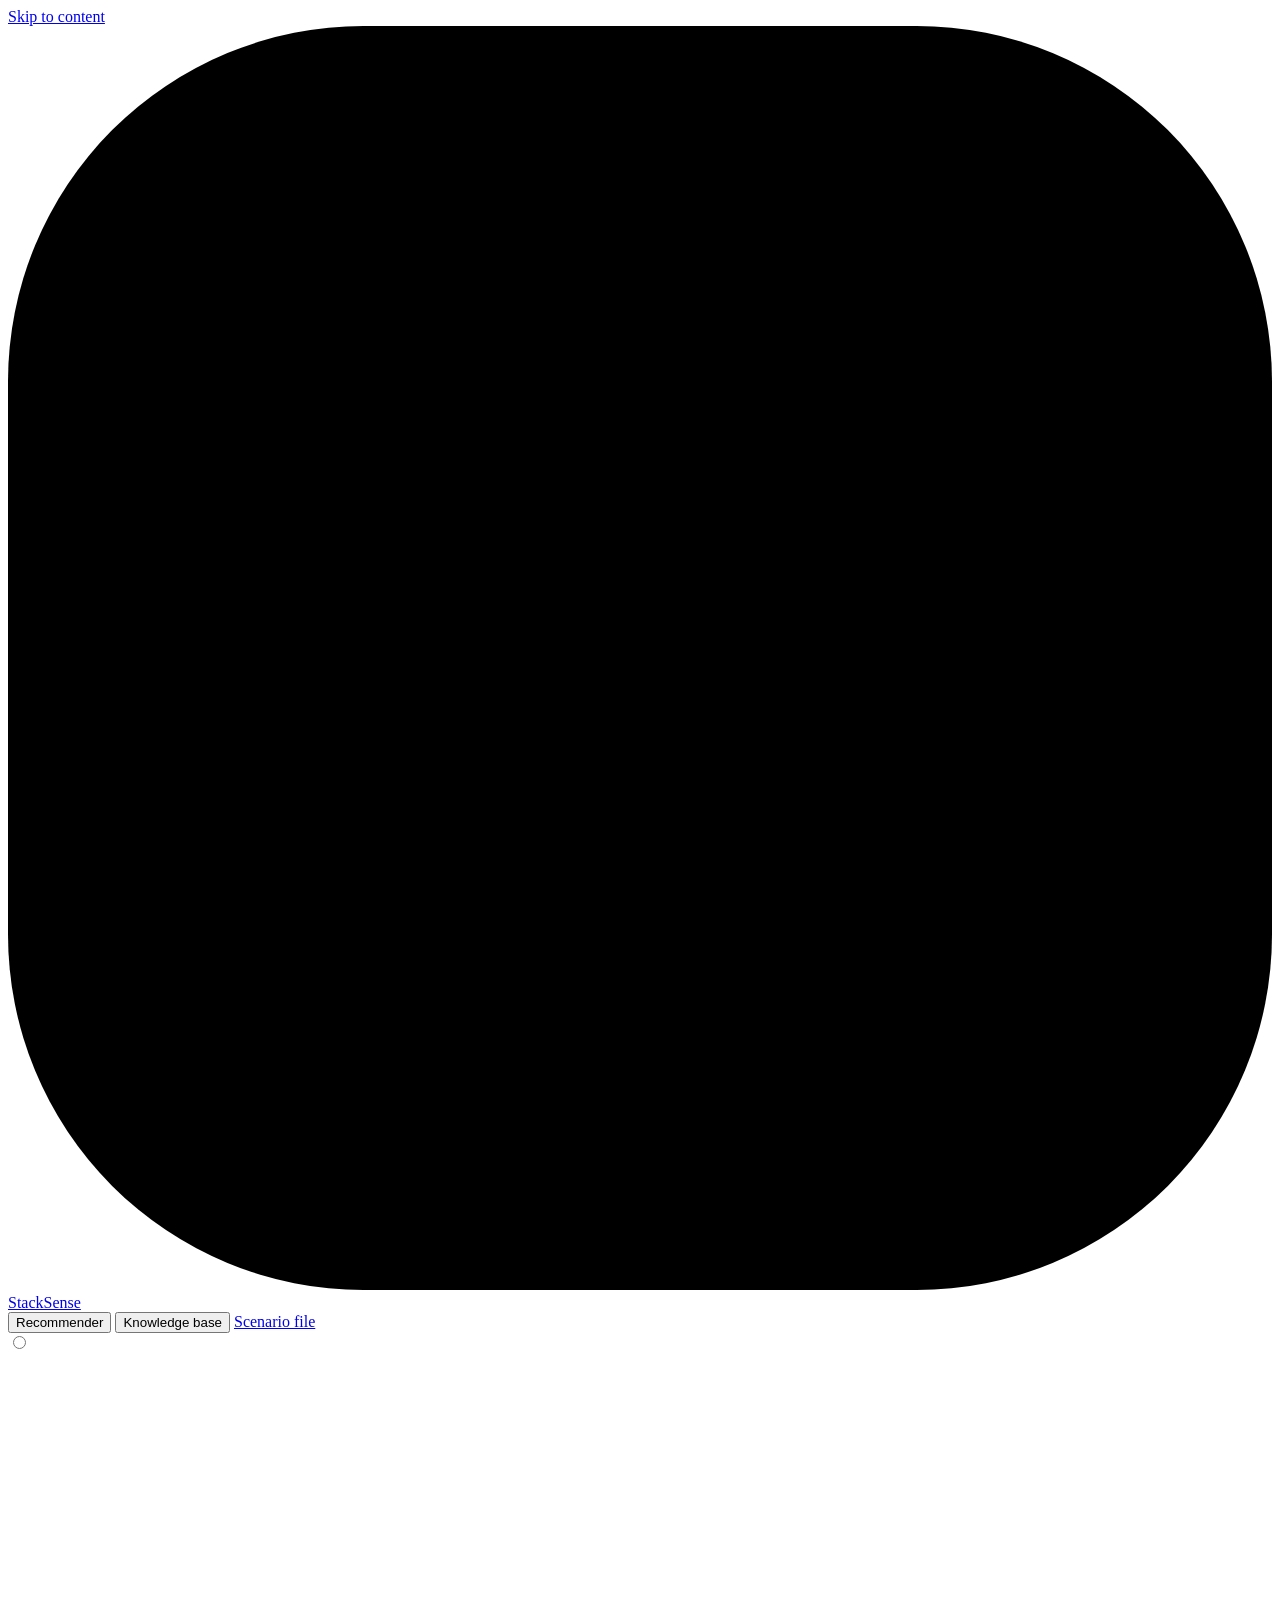
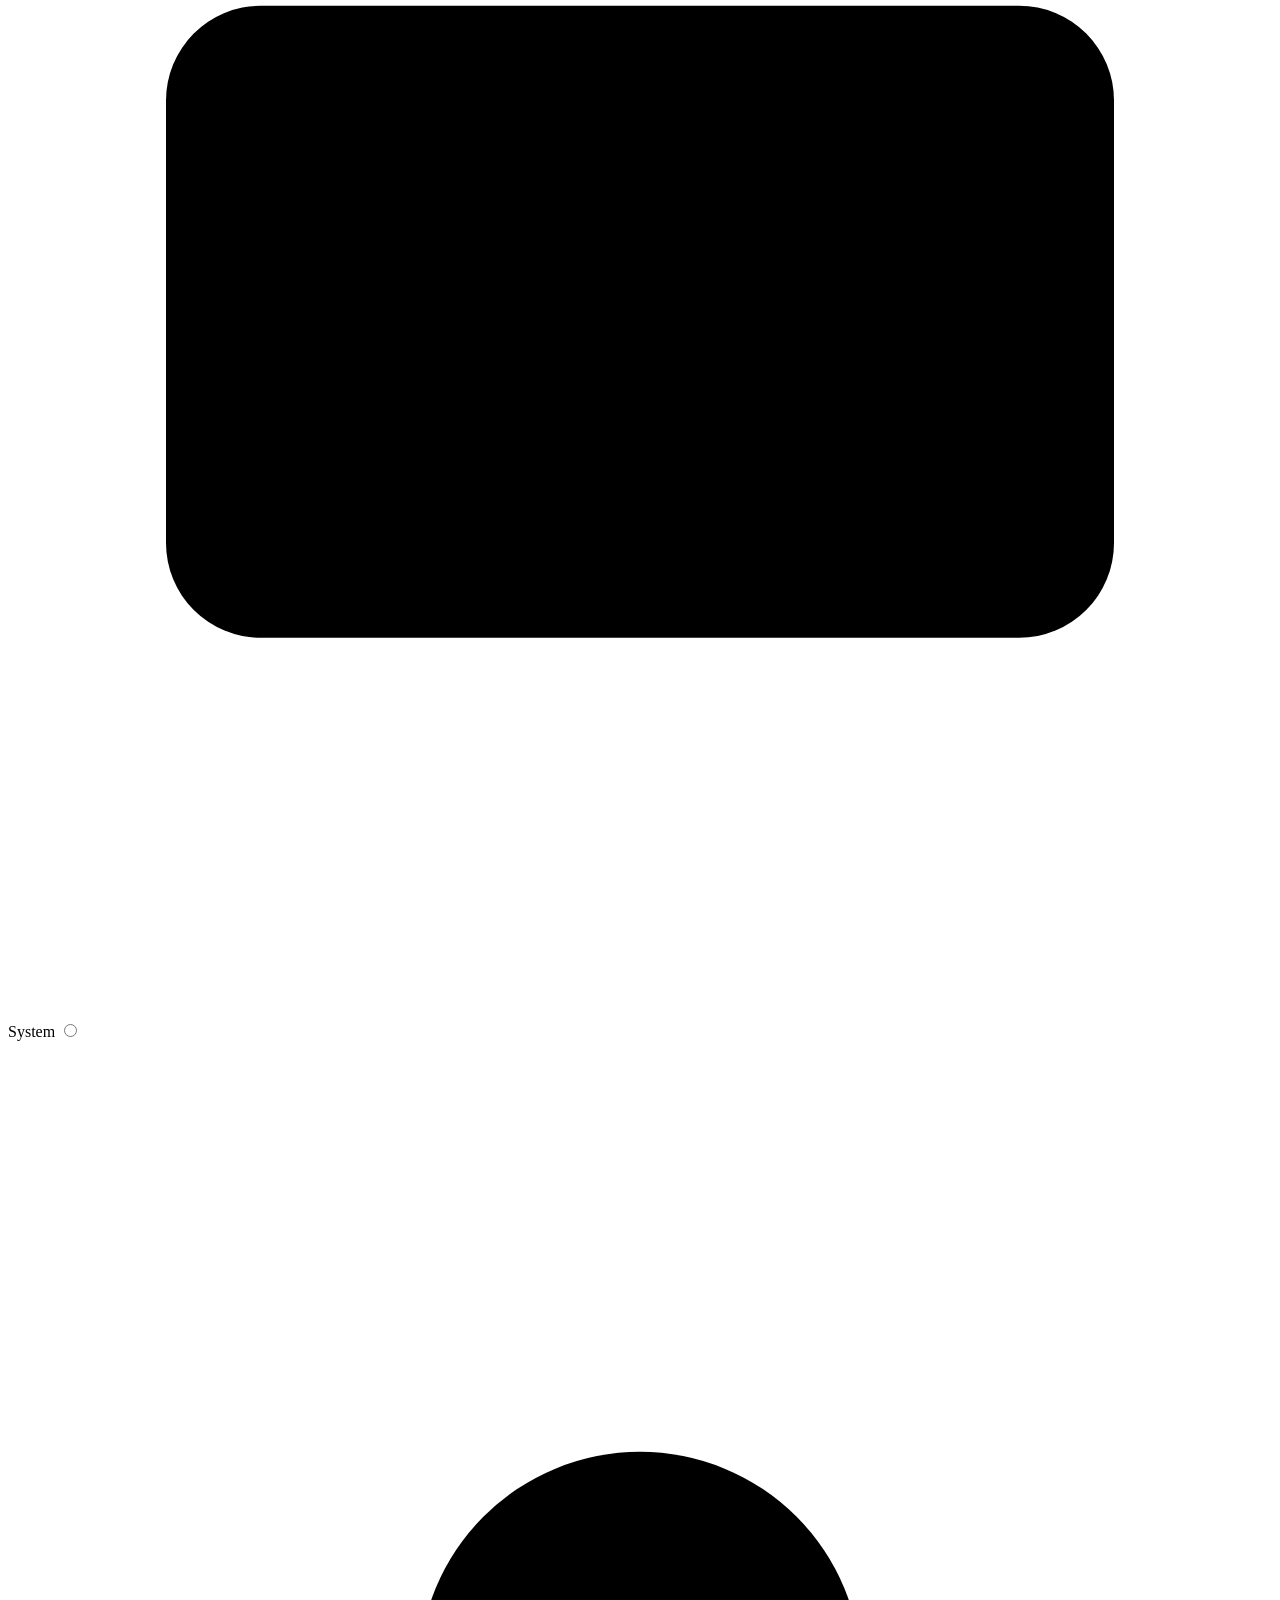
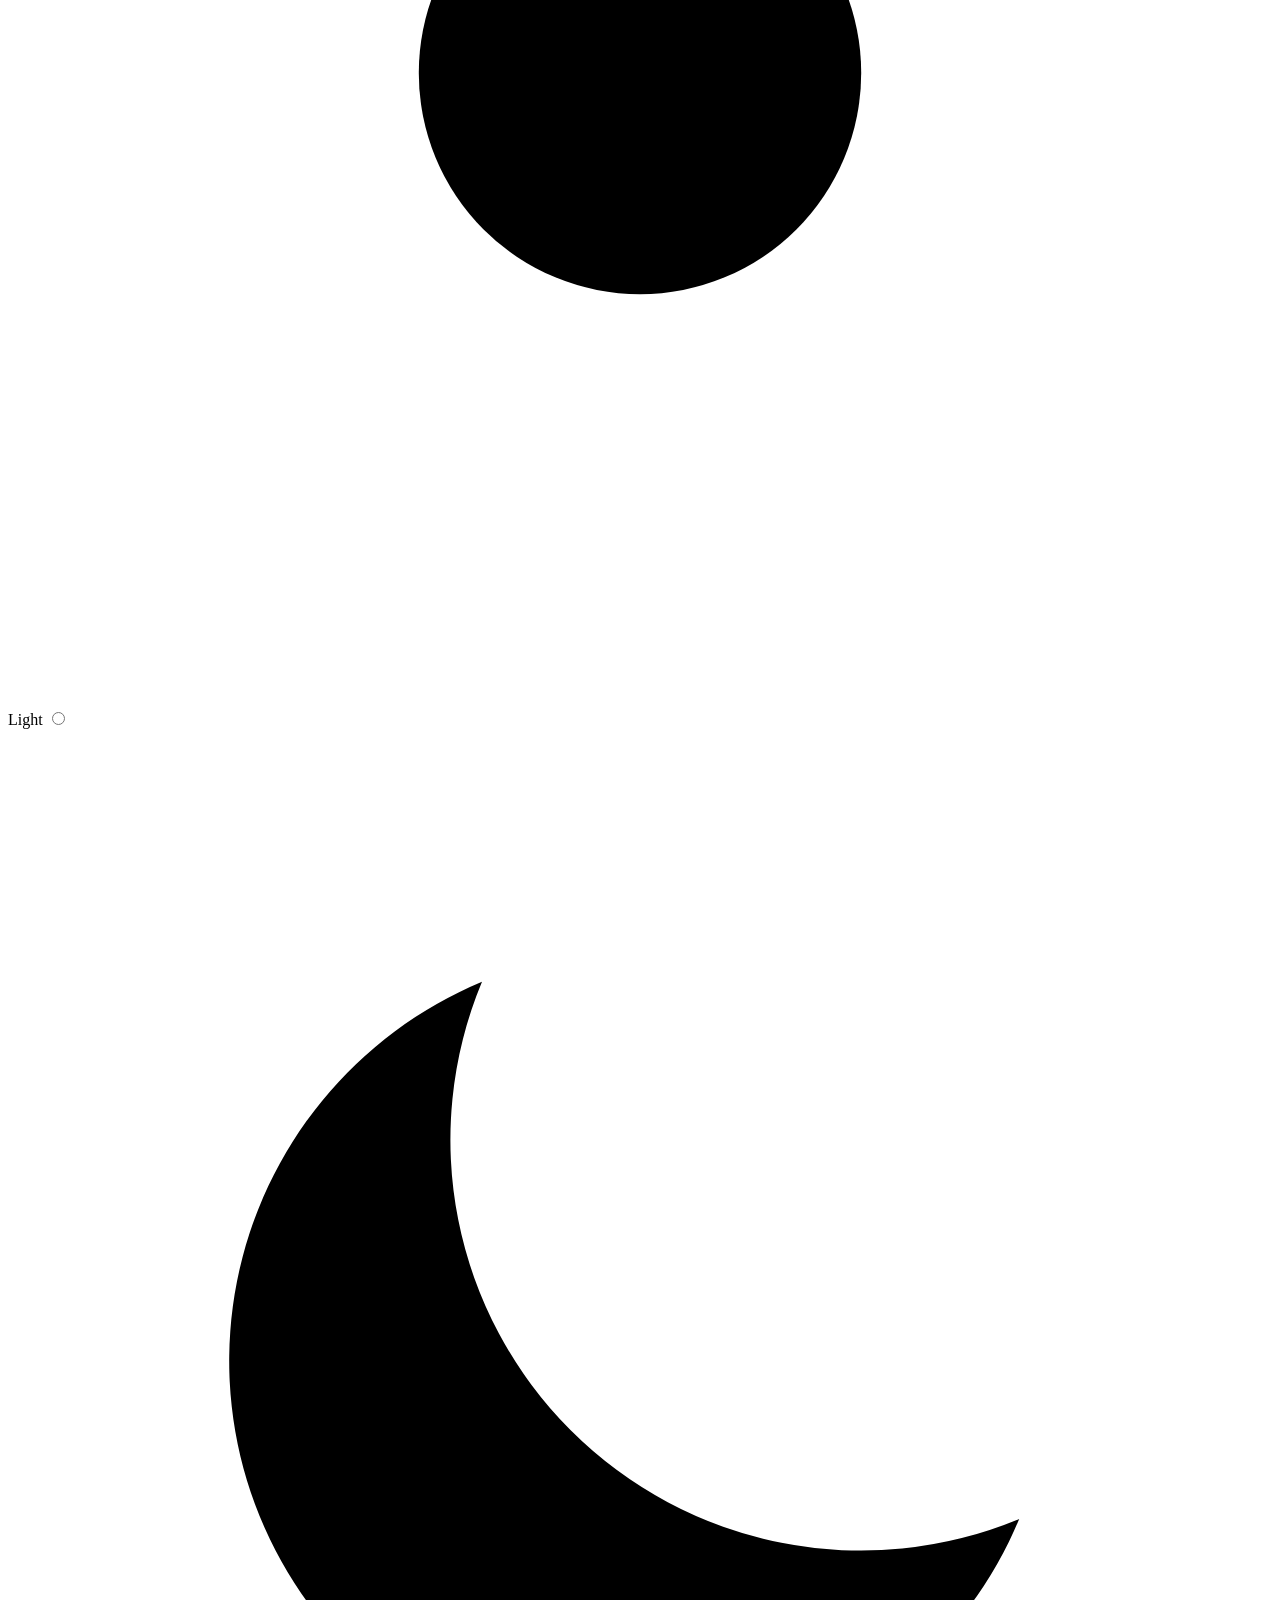
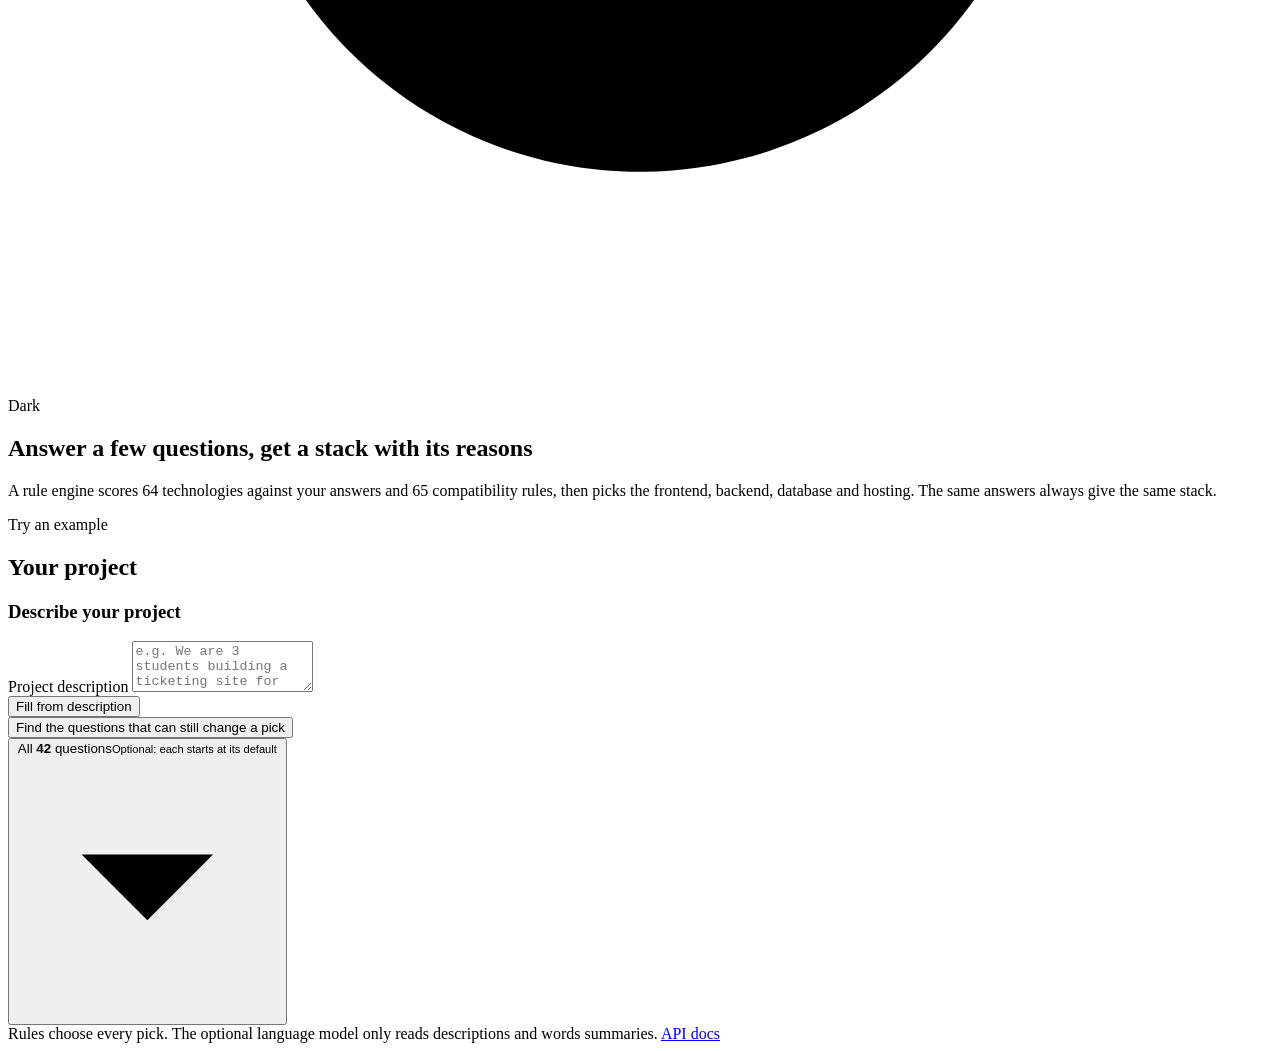
==== commit ae8e30e6: "Tighten the interface copy, keep text at AA contrast and show the fit score as a figure - Cut filler" ====
--- a/app/static/index.html
+++ b/app/static/index.html
@@ -3,13 +3,13 @@
 <head>
   <meta charset="utf-8">
   <meta name="viewport" content="width=device-width, initial-scale=1">
-  <title>StackSense: a tech stack you can defend</title>
-  <meta name="description" content="Answer a few questions (or say Not sure) and StackSense picks a frontend, backend, database and hosting platform with a deterministic, source-cited engine. The rules decide every pick, so the same answers always give the same stack.">
+  <title>StackSense: tech stack recommender</title>
+  <meta name="description" content="Answer a few questions or say Not sure, and StackSense picks a frontend, backend, database and hosting platform with a rule engine over a cited knowledge base. Each pick shows its runner-up, trade-offs and cost; the same answers always give the same stack.">
   <meta name="color-scheme" content="light dark">
-  <meta name="theme-color" content="#faf7f2" media="(prefers-color-scheme: light)">
-  <meta name="theme-color" content="#140d18" media="(prefers-color-scheme: dark)">
-  <link rel="icon" href="data:image/svg+xml,%3Csvg xmlns='http://www.w3.org/2000/svg' viewBox='0 0 32 32'%3E%3Crect width='32' height='32' rx='8' fill='%233a1546'/%3E%3Cpath d='M8 10h16M8 16h12M8 22h8' stroke='%23d6ab55' stroke-width='3' stroke-linecap='round'/%3E%3C/svg%3E">
-  <link rel="preload" href="/static/fonts/geist-latin.woff2" as="font" type="font/woff2" crossorigin>
+  <meta name="theme-color" content="#2a313d" media="(prefers-color-scheme: light)">
+  <meta name="theme-color" content="#181d24" media="(prefers-color-scheme: dark)">
+  <link rel="icon" href="data:image/svg+xml,%3Csvg xmlns='http://www.w3.org/2000/svg' viewBox='0 0 32 32'%3E%3Crect width='32' height='32' rx='8' fill='%233eede7'/%3E%3Cpath d='M8 10h16M8 16h12M8 22h8' stroke='%232a313d' stroke-width='3' stroke-linecap='round'/%3E%3C/svg%3E">
+  <link rel="preload" href="/static/fonts/atkinson-next-latin.woff2" as="font" type="font/woff2" crossorigin>
   <link rel="stylesheet" href="/static/fonts/fonts.css">
   <link rel="stylesheet" href="/static/styles.css">
   <script>
@@ -48,8 +48,8 @@
       <div class="work">
         <div class="side">
         <div class="intro">
-          <h1>Answer <span id="n-quick">a few</span> questions. Get a stack you can defend.</h1>
-          <p class="lead">Frontend, backend, database and hosting, scored by a rule engine against <span id="n-tech">many</span> technologies and <span id="n-rules">many</span> cited rules. The stack updates as you answer, and “Not sure” is always an option. The rules decide every pick, so the same answers always give the same stack; an optional language model only reads your free text and words the summary, and works with no key.</p>
+          <h1>Answer <span id="n-quick">a few</span> questions, get a stack with its reasons</h1>
+          <p class="lead">A rule engine scores <span id="n-tech">64</span> technologies against your answers and <span id="n-rules">65</span> compatibility rules, then picks the frontend, backend, database and hosting. The same answers always give the same stack.</p>
           <div class="examples" id="examples-wrap">
             <span class="ex-label">Try an example</span>
             <div class="ex-row" id="examples"></div>
@@ -60,18 +60,18 @@
           <section class="brief" aria-labelledby="brief-h">
             <h3 id="brief-h">Describe your project</h3>
             <label for="brief-text" class="sr-only">Project description</label>
-            <textarea id="brief-text" rows="4" maxlength="4000" placeholder="e.g. We are 3 students building a ticketing site for our college fest, about 20,000 visitors a day, ₹5,000 a month for hosting. We know React and Node."></textarea>
-            <div class="brief-row"><button type="button" id="brief-btn" class="ex">Fill from description</button><span id="brief-llm" class="muted small"></span></div>
+            <textarea id="brief-text" rows="3" maxlength="4000" placeholder="e.g. We are 3 students building a ticketing site for our college fest, about 20,000 visitors a day, ₹5,000 a month for hosting. We know React and Node."></textarea>
+            <div class="brief-row"><button type="button" id="brief-btn" class="btn">Fill from description</button><span id="brief-llm" class="muted small"></span></div>
             <div id="brief-out" hidden aria-live="polite"></div>
           </section>
           <form id="quick" autocomplete="off" novalidate></form>
           <div class="asknext">
-            <button type="button" id="asknext-btn" class="link-btn">Ask me only what matters</button>
+            <button type="button" id="asknext-btn" class="link-btn">Find the questions that can still change a pick</button>
             <div id="asknext-out" hidden aria-live="polite"></div>
           </div>
           <div class="refine-wrap">
             <button type="button" id="refine-toggle" class="refine-toggle" aria-expanded="false" aria-controls="refine">
-              <span>Refine with all <b id="n-q">the</b> questions</span><small id="refine-count">optional · every one has a default</small>
+              <span>All <b id="n-q">42</b> questions</span><small id="refine-count">Optional: each starts at its default</small>
               <svg viewBox="0 0 16 16" aria-hidden="true"><path d="M4 6l4 4 4-4"/></svg>
             </button>
             <div id="refine" class="refine" hidden>
@@ -98,10 +98,11 @@
   <div id="gpop" class="gpop" role="dialog" tabindex="-1" hidden></div>
 
   <footer class="foot">
-    <span>StackSense · rule-based and deterministic · optional LLM for free text and summaries</span>
+    <span>Rules choose every pick. The optional language model only reads descriptions and words summaries.</span>
     <a href="/docs" target="_blank" rel="noopener">API docs</a>
   </footer>
   <script src="/static/share.js"></script>
+  <script src="/static/theme.js"></script>
   <script src="/static/app.js"></script>
 </body>
 </html>
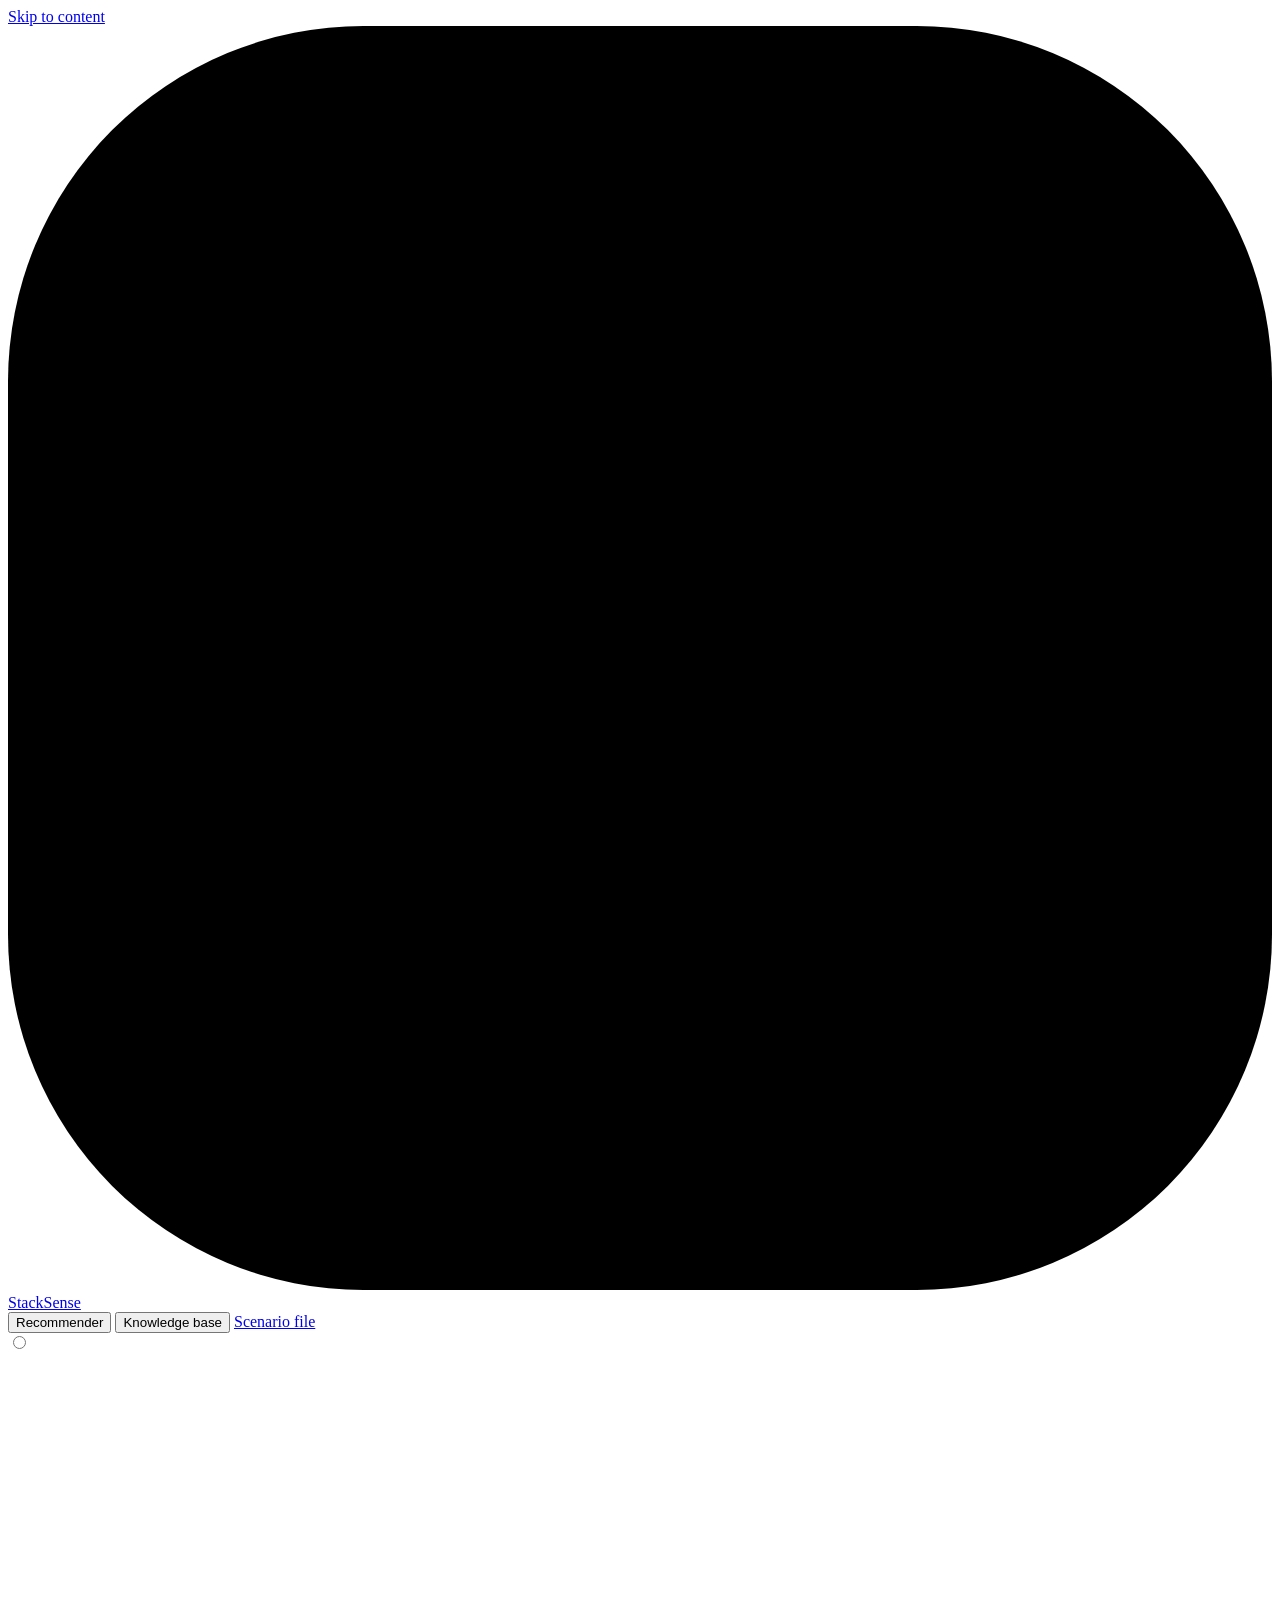
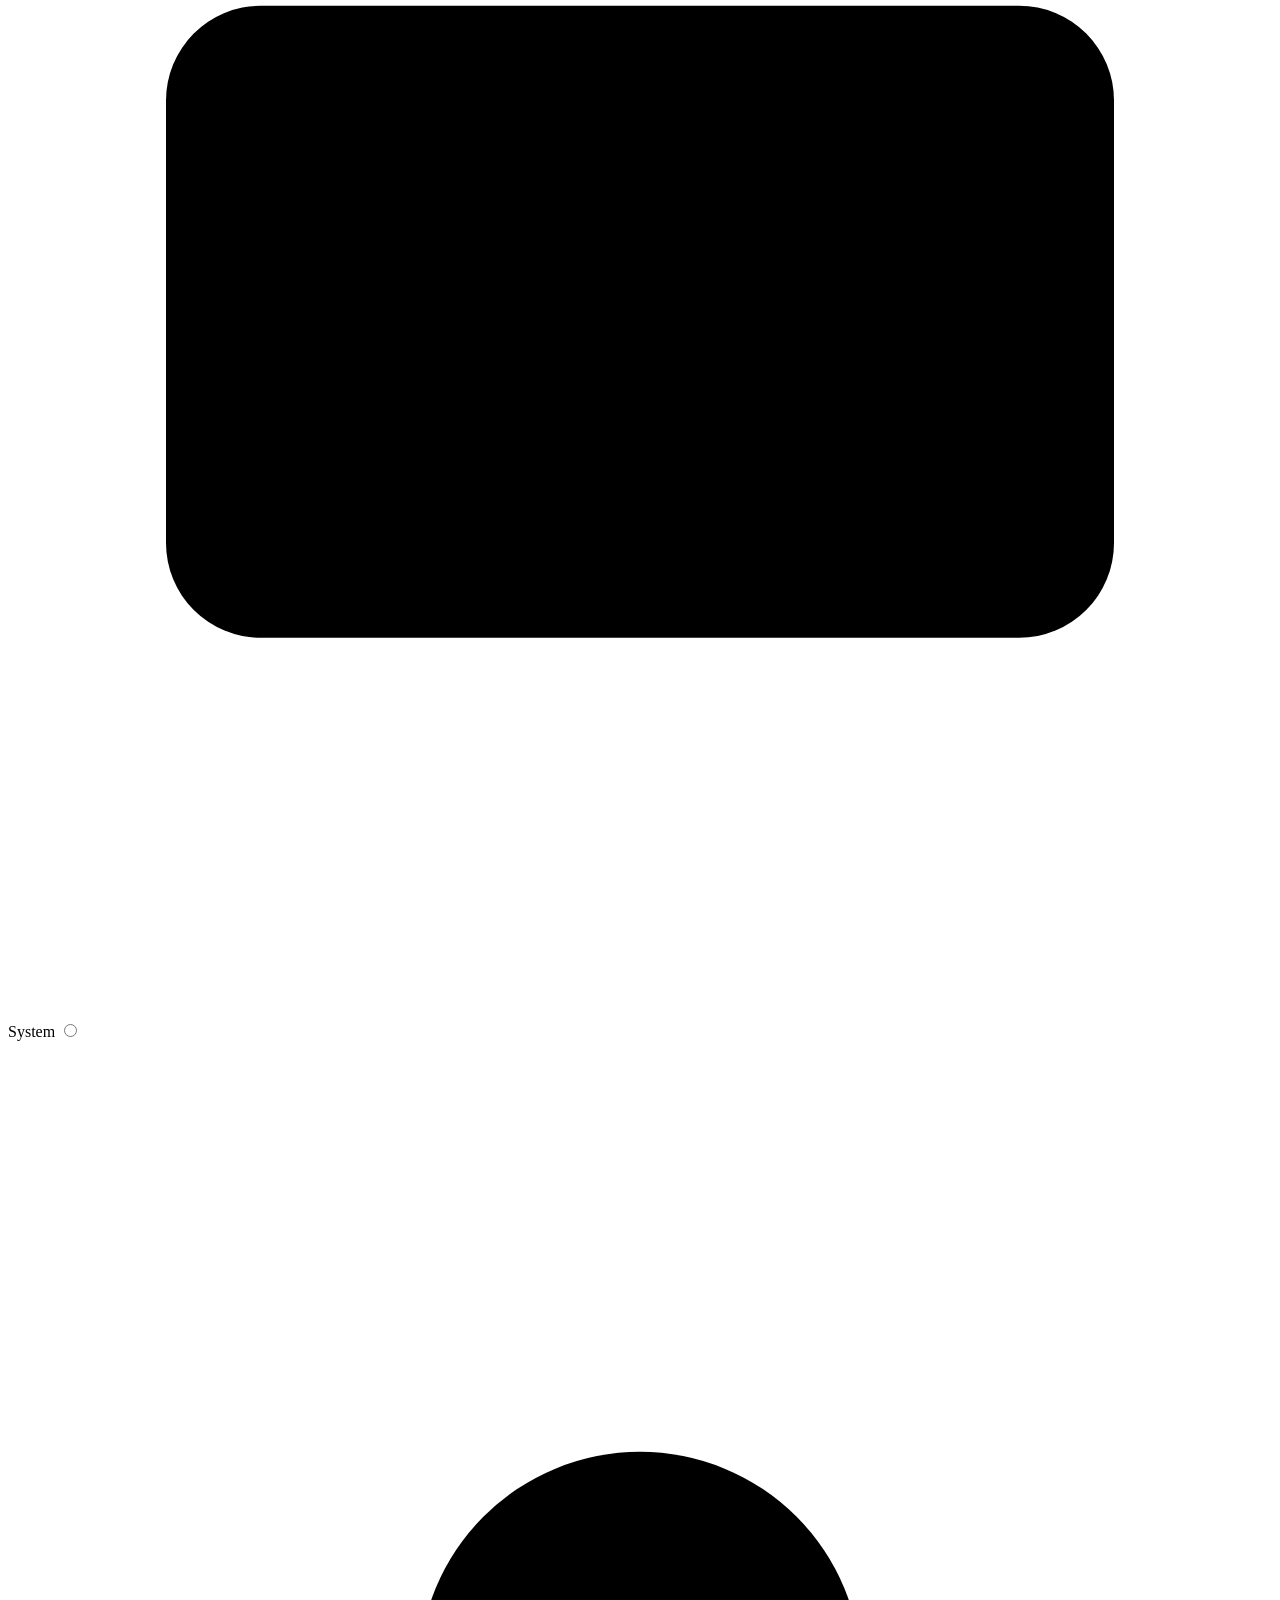
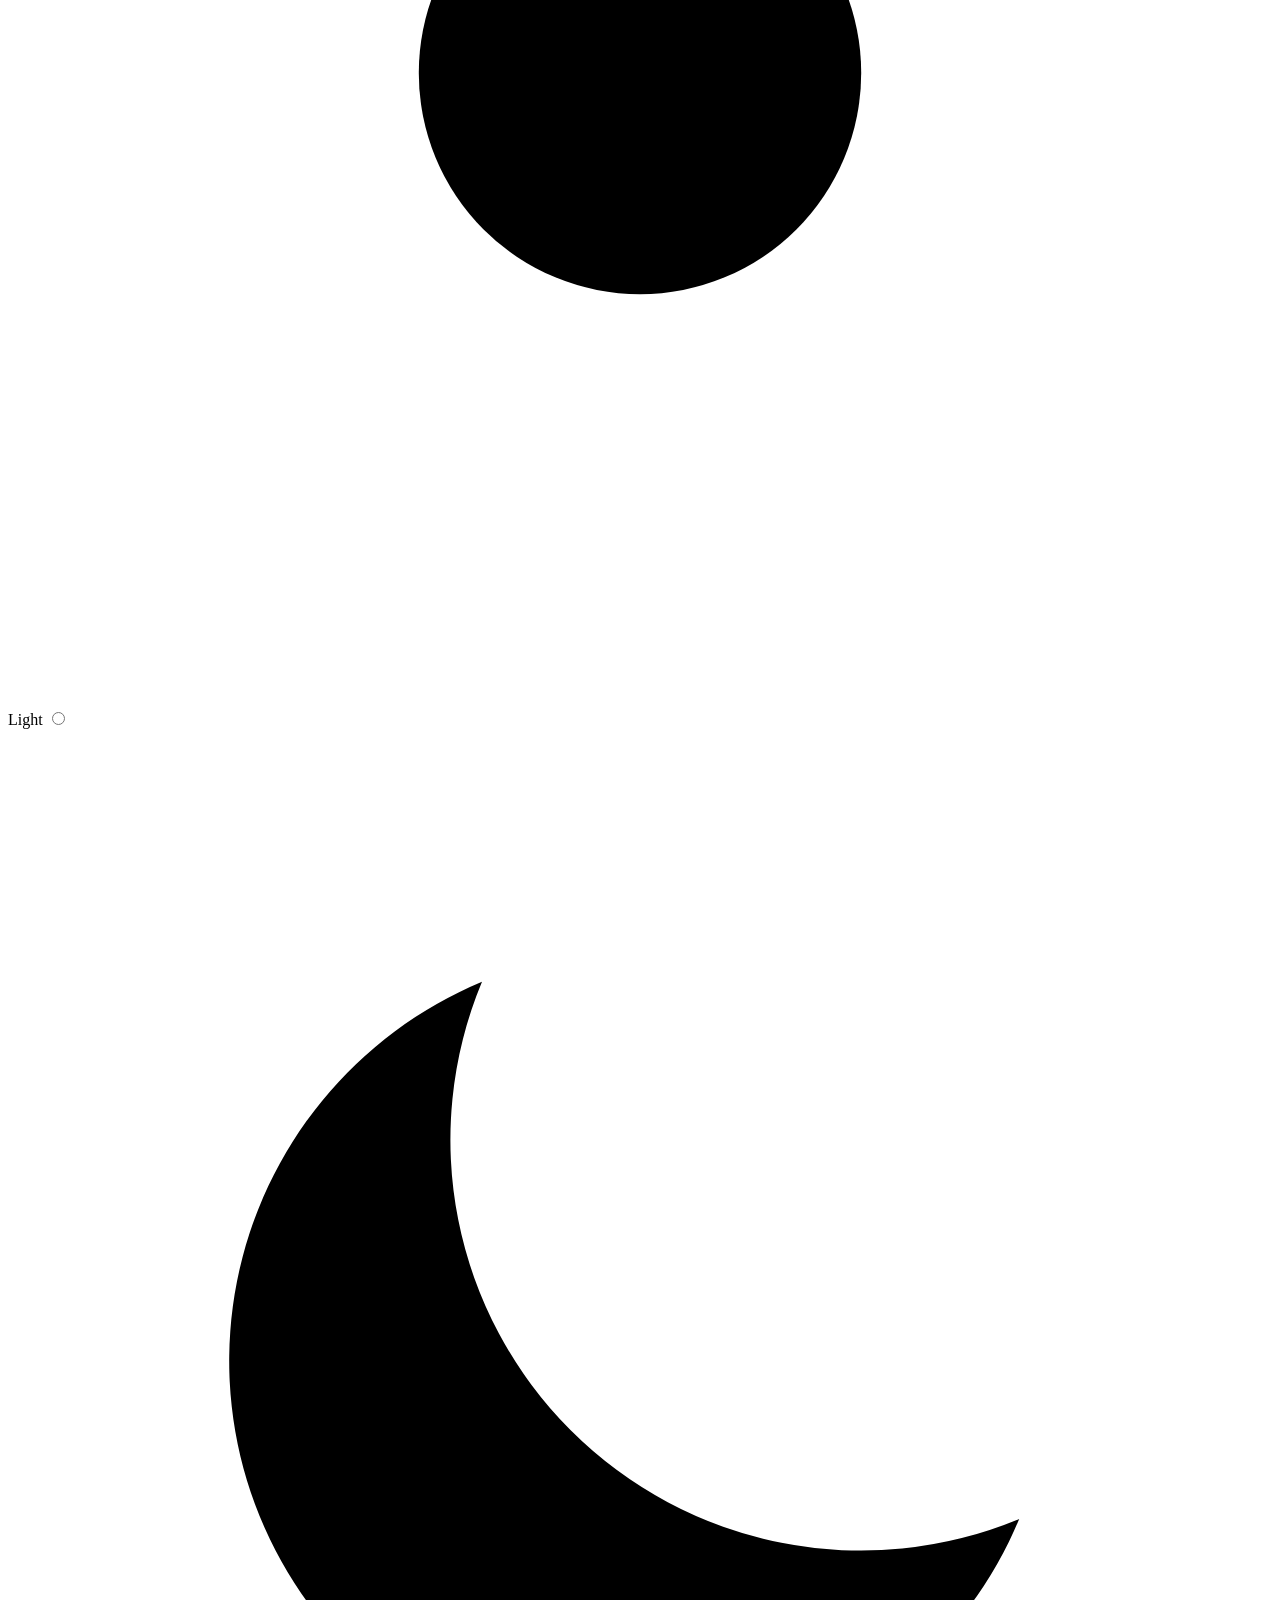
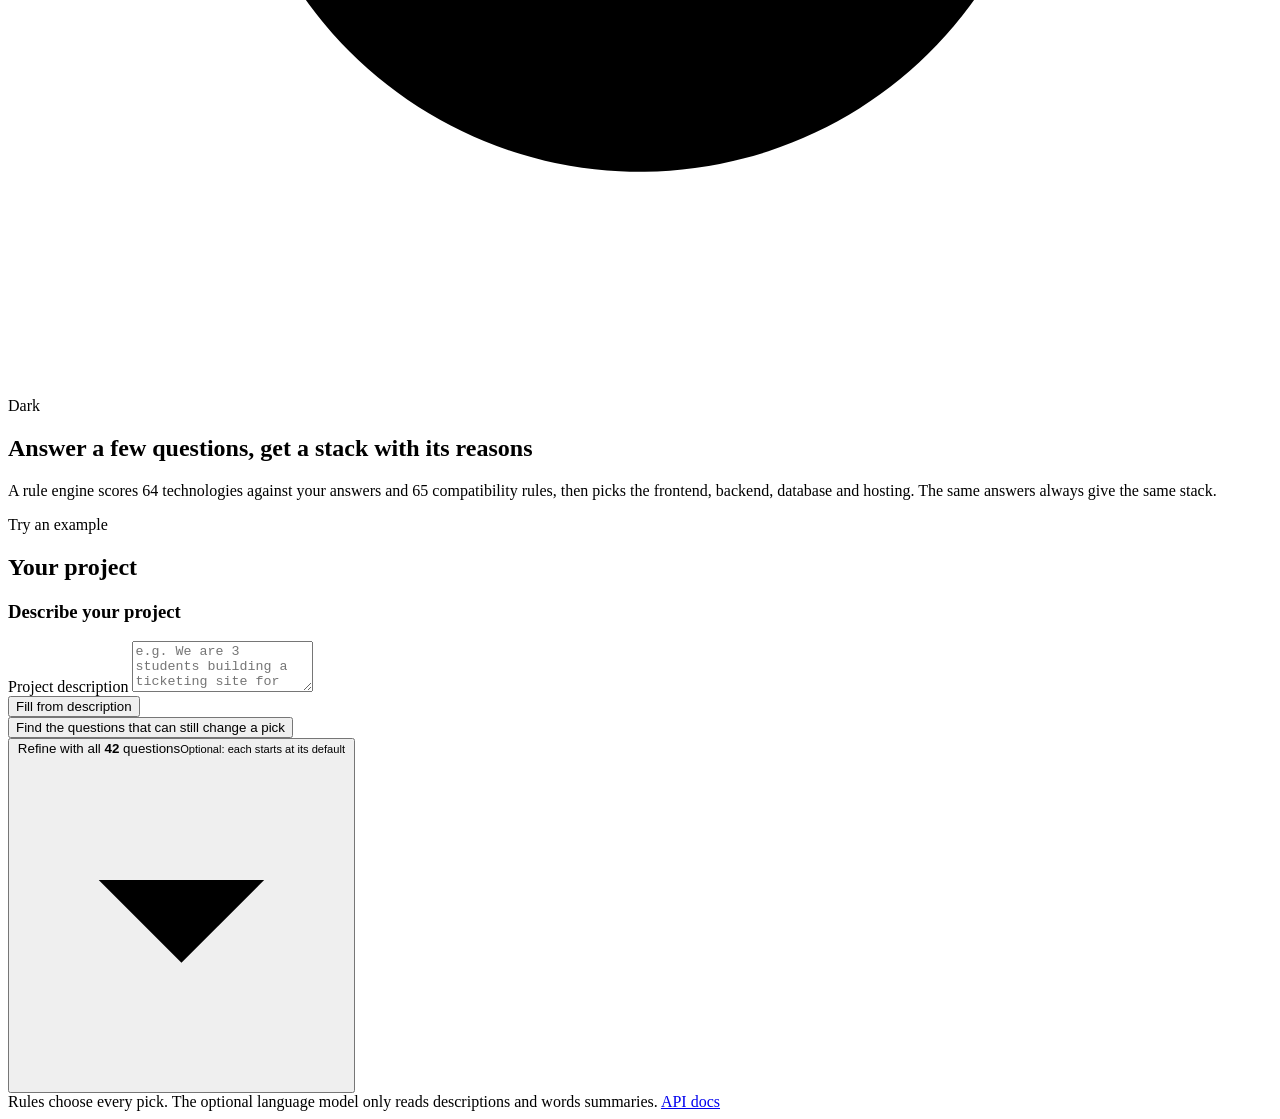
==== commit 70bbae56: "Update the reference doc, wrap the header earlier, restore the Refine toggle name and retake eight s" ====
--- a/app/static/index.html
+++ b/app/static/index.html
@@ -71,7 +71,7 @@
           </div>
           <div class="refine-wrap">
             <button type="button" id="refine-toggle" class="refine-toggle" aria-expanded="false" aria-controls="refine">
-              <span>All <b id="n-q">42</b> questions</span><small id="refine-count">Optional: each starts at its default</small>
+              <span>Refine with all <b id="n-q">42</b> questions</span><small id="refine-count">Optional: each starts at its default</small>
               <svg viewBox="0 0 16 16" aria-hidden="true"><path d="M4 6l4 4 4-4"/></svg>
             </button>
             <div id="refine" class="refine" hidden>
